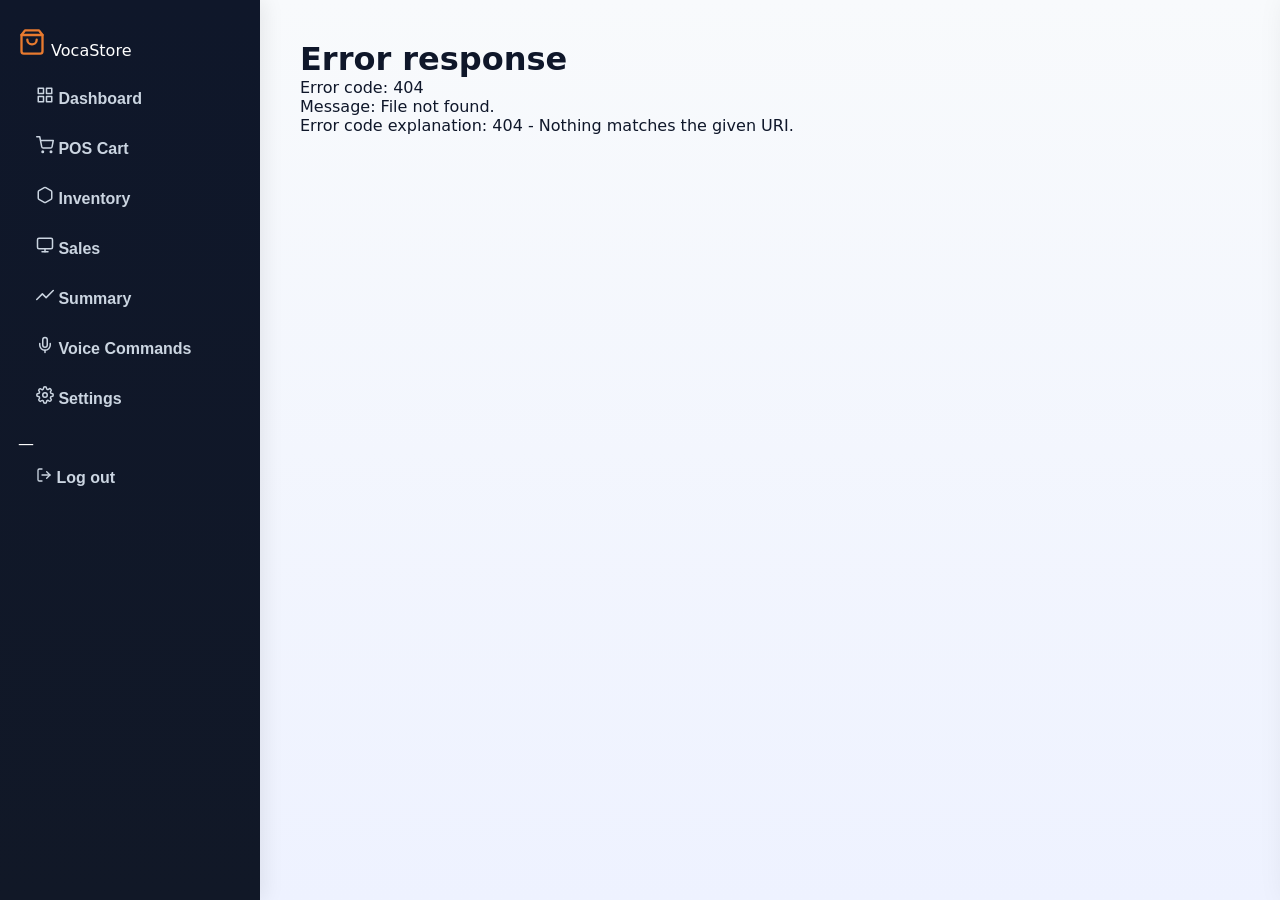
==== templates/index.html @ 7b611ed3 "made existing commands work, enhanced dashboard and inventory UI, new POS cart, and improved file st" ====
<!DOCTYPE html>
<html lang="en">
<head>
    <meta charset="UTF-8">
    <meta name="viewport" content="width=device-width, initial-scale=1.0">
    <title>VocaStore</title>
    <link rel="stylesheet" href="/static/css/style.css">
    <link rel="stylesheet" href="/static/css/dashboard.css">
    <link rel="stylesheet" href="/static/css/inventory.css">
    <link rel="stylesheet" href="/static/css/sales.css">
    <link rel="stylesheet" href="/static/css/summary.css">
</head>
<body>
<div class="layout">

    <!-- SIDEBAR -->
    <div class="sidebar">

        <div class="sidebar-logo">
            <svg xmlns="http://www.w3.org/2000/svg" width="28" height="28" viewBox="0 0 24 24" fill="none" stroke="#e87a2f" stroke-width="2" stroke-linecap="round" stroke-linejoin="round">
                <path d="M6 2 3 6v14a2 2 0 0 0 2 2h14a2 2 0 0 0 2-2V6l-3-4z"/><line x1="3" y1="6" x2="21" y2="6"/><path d="M16 10a4 4 0 0 1-8 0"/>
            </svg>
            <span class="sidebar-logo-text">VocaStore</span>
        </div>

        <div class="sidebar-nav">
            <button onclick="showPage('dashboard')" id="nav-dashboard">
                <svg xmlns="http://www.w3.org/2000/svg" width="18" height="18" viewBox="0 0 24 24" fill="none" stroke="currentColor" stroke-width="2" stroke-linecap="round" stroke-linejoin="round"><rect x="3" y="3" width="7" height="7"/><rect x="14" y="3" width="7" height="7"/><rect x="14" y="14" width="7" height="7"/><rect x="3" y="14" width="7" height="7"/></svg>
                Dashboard
            </button>
            <button onclick="showPage('pos')" id="nav-pos">
                <svg xmlns="http://www.w3.org/2000/svg" width="18" height="18" viewBox="0 0 24 24" fill="none" stroke="currentColor" stroke-width="2" stroke-linecap="round" stroke-linejoin="round"><circle cx="9" cy="21" r="1"/><circle cx="20" cy="21" r="1"/><path d="M1 1h4l2.68 13.39a2 2 0 0 0 2 1.61h9.72a2 2 0 0 0 2-1.61L23 6H6"/></svg>
                POS Cart
            </button>
            <button onclick="showPage('inventory')" id="nav-inventory">
                <svg xmlns="http://www.w3.org/2000/svg" width="18" height="18" viewBox="0 0 24 24" fill="none" stroke="currentColor" stroke-width="2" stroke-linecap="round" stroke-linejoin="round"><path d="M21 16V8a2 2 0 0 0-1-1.73l-7-4a2 2 0 0 0-2 0l-7 4A2 2 0 0 0 3 8v8a2 2 0 0 0 1 1.73l7 4a2 2 0 0 0 2 0l7-4A2 2 0 0 0 21 16z"/></svg>
                Inventory
            </button>
            <button onclick="showPage('sales')" id="nav-sales">
                <svg xmlns="http://www.w3.org/2000/svg" width="18" height="18" viewBox="0 0 24 24" fill="none" stroke="currentColor" stroke-width="2" stroke-linecap="round" stroke-linejoin="round"><rect x="2" y="3" width="20" height="14" rx="2"/><line x1="8" y1="21" x2="16" y2="21"/><line x1="12" y1="17" x2="12" y2="21"/></svg>
                Sales
            </button>
            <button onclick="showPage('summary')" id="nav-summary">
                <svg xmlns="http://www.w3.org/2000/svg" width="18" height="18" viewBox="0 0 24 24" fill="none" stroke="currentColor" stroke-width="2" stroke-linecap="round" stroke-linejoin="round"><polyline points="23 6 13.5 15.5 8.5 10.5 1 18"/></svg>
                Summary
            </button>
            <button onclick="showPage('voice-commands')" id="nav-voice-commands">
                <svg xmlns="http://www.w3.org/2000/svg" width="18" height="18" viewBox="0 0 24 24" fill="none" stroke="currentColor" stroke-width="2" stroke-linecap="round" stroke-linejoin="round"><path d="M12 2a3 3 0 0 0-3 3v7a3 3 0 0 0 6 0V5a3 3 0 0 0-3-3z"/><path d="M19 10v2a7 7 0 0 1-14 0v-2"/><line x1="12" y1="19" x2="12" y2="22"/></svg>
                Voice Commands
            </button>
            <button onclick="showPage('settings')" id="nav-settings">
                <svg xmlns="http://www.w3.org/2000/svg" width="18" height="18" viewBox="0 0 24 24" fill="none" stroke="currentColor" stroke-width="2" stroke-linecap="round" stroke-linejoin="round"><circle cx="12" cy="12" r="3"/><path d="M19.4 15a1.65 1.65 0 0 0 .33 1.82l.06.06a2 2 0 0 1-2.83 2.83l-.06-.06a1.65 1.65 0 0 0-1.82-.33 1.65 1.65 0 0 0-1 1.51V21a2 2 0 0 1-4 0v-.09A1.65 1.65 0 0 0 9 19.4a1.65 1.65 0 0 0-1.82.33l-.06.06a2 2 0 0 1-2.83-2.83l.06-.06A1.65 1.65 0 0 0 4.68 15a1.65 1.65 0 0 0-1.51-1H3a2 2 0 0 1 0-4h.09A1.65 1.65 0 0 0 4.6 9a1.65 1.65 0 0 0-.33-1.82l-.06-.06a2 2 0 0 1 2.83-2.83l.06.06A1.65 1.65 0 0 0 9 4.68a1.65 1.65 0 0 0 1-1.51V3a2 2 0 0 1 4 0v.09a1.65 1.65 0 0 0 1 1.51 1.65 1.65 0 0 0 1.82-.33l.06-.06a2 2 0 0 1 2.83 2.83l-.06.06A1.65 1.65 0 0 0 19.4 9a1.65 1.65 0 0 0 1.51 1H21a2 2 0 0 1 0 4h-.09a1.65 1.65 0 0 0-1.51 1z"/></svg>
                Settings
            </button>
        </div>

        <div class="sidebar-footer">
            <div class="email"><span id="sidebarEmail">—</span></div>
            <button class="sidebar-logout-btn">
                <svg xmlns="http://www.w3.org/2000/svg" width="16" height="16" viewBox="0 0 24 24" fill="none" stroke="currentColor" stroke-width="2" stroke-linecap="round" stroke-linejoin="round"><path d="M9 21H5a2 2 0 0 1-2-2V5a2 2 0 0 1 2-2h4"/><polyline points="16 17 21 12 16 7"/><line x1="21" y1="12" x2="9" y2="12"/></svg>
                Log out
            </button>
        </div>

    </div>

    <!-- MAIN CONTENT -->
    <div class="main">
        <div id="content"></div>
    </div>

</div>

<!-- EDIT PANEL -->
<div id="editPanel" class="edit-panel">
    <input type="hidden" id="editId">
    <input id="editName" placeholder="Name">
    <input id="editPrice" placeholder="Price">
    <input id="editStock" placeholder="Stock">
    <button onclick="saveEdit()">Save</button>
    <button onclick="closeEdit()">Close</button>
</div>

<!-- POPUP -->
<div id="popupOverlay" class="popup-overlay hidden" onclick="closePopup(event)">
    <div id="popup" class="popup">
        <button class="close-btn" onclick="closePopup()">✖</button>
        <div id="popupContent"></div>
    </div>
</div>

<script src="/static/js/app.js"></script>
<script src="/static/js/dashboard.js"></script>
<script src="/static/js/inventory.js"></script>
<script src="/static/js/sales.js"></script>
<script src="/static/js/summary.js"></script>

</body>
</html>
---- static/css/style.css ----
* {
    margin: 0;
    padding: 0;
    box-sizing: border-box;
}

html,
body {
    width: 100%;
    overflow-x: hidden;
    background: #f6f1eb;
}

body {

    overflow-x: hidden;
    font-family:
        Inter,
        system-ui,
        sans-serif;

    background:
        linear-gradient(
            180deg,
            #f8fafc,
            #eef2ff
        );

    color: #0f172a;
}

/* LAYOUT */

.layout {

    display: flex;

    min-height: 100vh;
}

/* SIDEBAR */

.sidebar {

    width: 260px;

    background:
        linear-gradient(
            180deg,
            #0f172a,
            #111827
        );

    color: white;

    padding: 28px 18px;

    display: flex;

    flex-direction: column;

    gap: 12px;

    position: sticky;

    top: 0;

    height: 100vh;

    box-shadow:
        4px 0 20px rgba(0,0,0,0.08);
}

.sidebar h2 {

    font-size: 1.8rem;

    font-weight: 800;

    margin-bottom: 20px;

    letter-spacing: -0.5px;
}

.sidebar button {

    background: transparent;

    border: none;

    color: #cbd5e1;

    padding: 14px 18px;

    border-radius: 14px;

    text-align: left;

    font-size: 1rem;

    font-weight: 600;

    cursor: pointer;

    transition: 0.25s;
}

.sidebar button:hover {

    background:
        rgba(255,255,255,0.08);

    color: white;

    transform: translateX(4px);
}

/* MAIN */

.main {

    flex: 1;

    width: 100%;
    padding: 40px;

    overflow-x: hidden;
    overflow-y: auto;
}

/* HERO */

.hero-card {

    background:
        linear-gradient(
            135deg,
            #2563eb,
            #1d4ed8
        );

    color: white;

    padding: 42px;

    border-radius: 28px;

    box-shadow:
        0 20px 40px rgba(37,99,235,0.25);

    margin-bottom: 28px;

    position: relative;

    overflow: hidden;
}

.hero-card::before {

    content: "";

    position: absolute;

    width: 300px;

    height: 300px;

    background:
        rgba(255,255,255,0.08);

    border-radius: 50%;

    top: -120px;

    right: -100px;
}

.hero-card h1 {

    font-size: 2.8rem;

    font-weight: 800;

    margin-bottom: 10px;

    position: relative;

    z-index: 2;
}

.hero-card p {

    font-size: 1.05rem;

    color: rgba(255,255,255,0.9);

    position: relative;

    z-index: 2;
}

/* COMMAND BOX */

.command-box {

    display: flex;

    gap: 12px;

    margin-top: 24px;

    position: relative;

    z-index: 2;
}

.command-box input {

    flex: 1;

    border: none;

    border-radius: 14px;

    padding: 16px 18px;

    font-size: 1rem;

    outline: none;
}

.command-box button {

    border: none;

    border-radius: 14px;

    padding: 14px 22px;

    font-weight: 700;

    cursor: pointer;

    transition: 0.2s;
}

.command-box button:hover {

    transform: translateY(-2px);
}

/* CARDS */

.card {

    background: white;

    border-radius: 24px;

    padding: 24px;

    box-shadow:
        0 10px 30px rgba(0,0,0,0.06);

    border:
        1px solid rgba(255,255,255,0.7);

    transition: 0.25s;
}

.card:hover {

    transform: translateY(-4px);

    box-shadow:
        0 16px 40px rgba(0,0,0,0.08);
}

.card h2 {

    margin-bottom: 18px;

    font-size: 1.3rem;
}

/* DASHBOARD GRID */

.dashboard-grid {

    display: grid;

    grid-template-columns:
        repeat(auto-fit, minmax(320px, 1fr));

    gap: 24px;
}

/* BUTTONS */

button {

    cursor: pointer;
}

/* TABLE */

table {

    width: 100%;

    border-collapse: collapse;

    background: white;

    border-radius: 24px;

    overflow: hidden;

    box-shadow:
        0 10px 30px rgba(0,0,0,0.05);
}

th {

    background: #f8fafc;

    color: #64748b;

    text-transform: uppercase;

    font-size: 0.8rem;

    letter-spacing: 0.05em;
}

th,
td {

    padding: 18px;

    text-align: left;

    border-bottom:
        1px solid #f1f5f9;
}

tr:hover td {

    background: #f8fafc;
}

/* INPUTS */

input {

    border:
        1px solid #cbd5e1;

    border-radius: 14px;

    padding: 14px 16px;

    font-size: 0.95rem;

    outline: none;

    transition: 0.2s;
}

input:focus {

    border-color: #2563eb;

    box-shadow:
        0 0 0 4px rgba(37,99,235,0.1);
}

/* PAGE HEADER */

.page-header {

    display: flex;

    justify-content: space-between;

    align-items: center;

    margin-bottom: 24px;
}

.page-header h1,
.sales-page h1,
.summary-page h1 {

    font-size: 2rem;

    font-weight: 800;

    letter-spacing: -0.5px;
}

/* SALES CARDS */

#salesList {

    display: flex;

    flex-direction: column;

    gap: 18px;
}

/* POPUP */

.popup-overlay {

    position: fixed;

    inset: 0;

    background:
        rgba(15,23,42,0.55);

    -webkit-backdrop-filter: blur(5px);
    backdrop-filter: blur(5px);

    display: flex;

    justify-content: center;

    align-items: center;

    z-index: 999;

    transition: 0.2s;
}

.popup-overlay.hidden {

    opacity: 0;

    pointer-events: none;
}

.popup {

    background: white;

    width: 420px;

    max-width: 90%;

    border-radius: 28px;

    padding: 28px;

    position: relative;

    box-shadow:
        0 20px 50px rgba(0,0,0,0.2);
}

.close-btn {

    position: absolute;

    top: 16px;

    right: 18px;

    border: none;

    background: transparent;

    font-size: 1.2rem;

    cursor: pointer;
}

/* EDIT PANEL */

.edit-panel {

    position: fixed;

    right: -340px;

    top: 0;

    width: 320px;

    height: 100vh;

    background: white;

    padding: 28px;

    box-shadow:
        -10px 0 30px rgba(0,0,0,0.1);

    transition: 0.3s;

    z-index: 1000;
}

.edit-panel.active {

    right: 0;
}

.edit-panel input {

    width: 100%;

    margin-bottom: 14px;
}

/* RESPONSE */

#response {

    margin-top: 18px;

    font-weight: 600;

    font-size: 1rem;
}

/* MOBILE */

@media (max-width: 900px) {

    .layout {

        flex-direction: column;
    }

    .sidebar {

        width: 100%;

        height: auto;

        position: relative;
    }

    .main {

        padding: 20px;
    }

    .hero-card h1 {

        font-size: 2rem;
    }

    .command-box {

        flex-direction: column;
    }

    .page-header {

        flex-direction: column;

        align-items: flex-start;

        gap: 14px;
    }
}

td button {

    border: none;

    padding: 10px 14px;

    border-radius: 10px;

    margin-right: 8px;

    background: #2563eb;

    color: white;

    font-weight: 600;

    transition: 0.2s;
}

td button:hover {

    background: #1d4ed8;

    transform: translateY(-2px);
}

.cart-item {

    margin-bottom: 16px;
}
---- static/css/dashboard.css ----
/* ── Dashboard layout ── */

.dashboard-page { padding: 0; }

.dash-layout {
    display: grid;
    grid-template-columns: 1fr 340px;
    gap: 24px;
    align-items: start;
}

.dash-left { display: flex; flex-direction: column; gap: 24px; }

/* ── Title ── */

.dash-title { margin-bottom: 4px; }

.dash-title h1 {
    font-size: 2rem;
    font-weight: 800;
    color: #1a1a1a;
    letter-spacing: -0.5px;
}

.dash-title p {
    color: #888;
    font-size: 1rem;
    margin-top: 6px;
}

/* ── Command center card ── */

.command-center-card {
    background: #fff;
    border-radius: 20px;
    padding: 32px 28px 24px;
    box-shadow: 0 4px 24px rgba(0,0,0,0.07);
    display: flex;
    flex-direction: column;
    align-items: center;
    gap: 18px;
}

.response-text {
    color: #aaa;
    font-style: italic;
    font-size: 1rem;
    text-align: center;
    min-height: 24px;
    font-weight: 400 !important;
    margin: 0 !important;
}

.response-text.success {
    color: #e87a2f;
    font-style: normal;
    font-weight: 600 !important;
}

.response-text.error {
    color: #e53e3e;
    font-style: normal;
    font-weight: 600 !important;
}

/* ── Mic button ── */

.mic-wrapper {
    display: flex;
    align-items: center;
    justify-content: center;
}

.mic-btn {
    width: 110px;
    height: 110px;
    border-radius: 50%;
    background: #e87a2f;
    border: none;
    color: white;
    display: flex;
    flex-direction: column;
    align-items: center;
    justify-content: center;
    gap: 6px;
    cursor: pointer;
    box-shadow: 0 8px 24px rgba(232,122,47,0.35);
    transition: transform 0.2s, box-shadow 0.2s;
    font-size: 0.65rem;
    font-weight: 700;
    letter-spacing: 1px;
}

.mic-btn:hover {
    transform: scale(1.05);
    box-shadow: 0 12px 32px rgba(232,122,47,0.45);
}

.mic-btn.listening {
    background: #c0392b;
    animation: pulse-mic 1.2s ease-in-out infinite;
    box-shadow: 0 8px 24px rgba(192,57,43,0.4);
}

@keyframes pulse-mic {
    0%, 100% { transform: scale(1); }
    50% { transform: scale(1.08); }
}

/* ── Text input ── */

.dash-input-row { width: 100%; max-width: 540px; }

.dash-input-wrap {
    position: relative;
    display: flex;
    align-items: center;
}

.dash-search-icon {
    position: absolute;
    left: 16px;
    color: #e87a2f;
    pointer-events: none;
}

.dash-input {
    width: 100%;
    border: 1.5px solid #ece8e3;
    border-radius: 50px !important;
    padding: 14px 52px 14px 44px !important;
    font-size: 0.95rem;
    background: #faf8f5;
    color: #333;
    outline: none;
    transition: border-color 0.2s, box-shadow 0.2s;
}

.dash-input:focus {
    border-color: #e87a2f;
    box-shadow: 0 0 0 3px rgba(232,122,47,0.12);
}

.dash-send-btn {
    position: absolute;
    right: 8px;
    width: 36px;
    height: 36px;
    border-radius: 50%;
    background: #e87a2f;
    border: none;
    color: white;
    display: flex;
    align-items: center;
    justify-content: center;
    cursor: pointer;
    transition: background 0.2s;
}

.dash-send-btn:hover { background: #cf6a22; }

/* ── Hint chips ── */

.hint-chips {
    display: flex;
    flex-wrap: wrap;
    align-items: center;
    gap: 8px;
    justify-content: center;
}

.hint-label { color: #aaa; font-size: 0.85rem; }

.chip {
    background: #f5f0ea;
    color: #555;
    border-radius: 50px;
    padding: 6px 14px;
    font-size: 0.82rem;
    cursor: pointer;
    transition: background 0.2s;
}

.chip:hover { background: #ede5d8; }

.voice-toggle-btn {
    display: flex;
    align-items: center;
    gap: 5px;
    background: #f5f0ea;
    border: none;
    border-radius: 50px;
    padding: 6px 14px;
    font-size: 0.82rem;
    color: #555;
    cursor: pointer;
    transition: background 0.2s;
}

.voice-toggle-btn:hover { background: #ede5d8; }

/* ── Stats row ── */

.dash-stats-row {
    display: grid;
    grid-template-columns: 1fr 1fr;
    gap: 20px;
}

.stat-card {
    background: #fff;
    border-radius: 18px;
    padding: 24px;
    box-shadow: 0 4px 20px rgba(0,0,0,0.06);
}

.stat-card-header {
    display: flex;
    align-items: center;
    gap: 8px;
    font-weight: 700;
    font-size: 0.95rem;
    color: #333;
    margin-bottom: 14px;
}

.stat-card-header svg { color: #e87a2f; }

.stat-amount {
    font-size: 2.2rem;
    font-weight: 800;
    color: #1a1a1a;
    letter-spacing: -1px;
}

.stat-sub { color: #aaa; font-size: 0.85rem; margin-top: 4px; }

/* ── Low stock list ── */

.low-stock-list { display: flex; flex-direction: column; gap: 10px; }

.low-stock-item {
    display: flex;
    align-items: center;
    justify-content: space-between;
    background: #faf8f5;
    border-radius: 12px;
    padding: 12px 16px;
}

.low-stock-item .item-name {
    font-weight: 600;
    color: #333;
    font-size: 0.95rem;
}

.low-stock-badge {
    background: #fff0eb;
    color: #e87a2f;
    font-weight: 700;
    font-size: 0.8rem;
    padding: 4px 10px;
    border-radius: 50px;
}

.no-data {
    color: #bbb;
    font-size: 0.9rem;
    text-align: center;
    padding: 12px 0;
}

/* ── Right: Cart panel ── */

.dash-right { position: sticky; top: 24px; }

.pos-cart-card {
    background: #fff;
    border-radius: 20px;
    padding: 24px;
    box-shadow: 0 4px 24px rgba(0,0,0,0.07);
    display: flex;
    flex-direction: column;
    gap: 0;
}

.pos-cart-header {
    display: flex;
    align-items: center;
    justify-content: space-between;
    margin-bottom: 16px;
}

.pos-cart-title {
    display: flex;
    align-items: center;
    gap: 8px;
    font-size: 1.1rem;
    font-weight: 700;
    color: #1a1a1a;
}

.cart-count-badge {
    background: #e87a2f;
    color: white;
    font-size: 0.75rem;
    font-weight: 700;
    padding: 2px 8px;
    border-radius: 50px;
    min-width: 22px;
    text-align: center;
}

.pos-clear-btn {
    background: none;
    border: none;
    color: #e87a2f;
    font-size: 0.85rem;
    font-weight: 600;
    cursor: pointer;
    padding: 4px 8px;
    border-radius: 8px;
    transition: background 0.2s;
}

.pos-clear-btn:hover { background: #fff0eb; }

.pos-cart-items {
    display: flex;
    flex-direction: column;
    gap: 10px;
    min-height: 80px;
    margin-bottom: 16px;
}

.pos-empty {
    color: #bbb;
    font-size: 0.9rem;
    text-align: center;
    padding: 24px 0;
}

.pos-cart-item {
    background: #faf8f5;
    border-radius: 14px;
    padding: 14px;
    display: flex;
    flex-direction: column;
    gap: 10px;
}

.pos-item-info { display: flex; flex-direction: column; gap: 2px; }

.pos-item-name { font-weight: 700; color: #1a1a1a; font-size: 0.95rem; }

.pos-item-price-each { color: #999; font-size: 0.82rem; }

.pos-item-right {
    display: flex;
    align-items: center;
    justify-content: space-between;
}

.pos-qty-controls {
    display: flex;
    align-items: center;
    gap: 10px;
}

.pos-qty-btn {
    width: 30px;
    height: 30px;
    border-radius: 50%;
    background: #fff;
    border: 1.5px solid #e0dbd4;
    font-size: 1.1rem;
    color: #555;
    cursor: pointer;
    display: flex;
    align-items: center;
    justify-content: center;
    transition: border-color 0.2s;
    line-height: 1;
}

.pos-qty-btn:hover { border-color: #e87a2f; color: #e87a2f; }

.pos-qty-num { font-weight: 700; font-size: 1rem; color: #1a1a1a; min-width: 16px; text-align: center; }

.pos-item-subtotal { font-weight: 700; color: #e87a2f; font-size: 1rem; }

.pos-delete-btn {
    background: none;
    border: none;
    color: #ccc;
    cursor: pointer;
    padding: 4px;
    border-radius: 6px;
    display: flex;
    align-items: center;
    transition: color 0.2s;
}

.pos-delete-btn:hover { color: #e53e3e; }

.pos-divider { border: none; border-top: 1px solid #f0ebe4; margin: 4px 0 16px; }

.pos-subtotal-row {
    display: flex;
    align-items: center;
    justify-content: space-between;
    margin-bottom: 16px;
}

.pos-subtotal-label { font-weight: 700; font-size: 1rem; color: #1a1a1a; }

.pos-subtotal-amount { font-weight: 800; font-size: 1.3rem; color: #e87a2f; }

.pos-checkout-btn {
    width: 100%;
    background: #e87a2f;
    color: white;
    border: none;
    border-radius: 50px;
    padding: 16px;
    font-size: 1rem;
    font-weight: 700;
    cursor: pointer;
    display: flex;
    align-items: center;
    justify-content: center;
    gap: 8px;
    transition: background 0.2s, transform 0.1s;
    margin-bottom: 10px;
}

.pos-checkout-btn:hover { background: #cf6a22; transform: translateY(-1px); }

.pos-update-note {
    text-align: center;
    color: #bbb;
    font-size: 0.78rem;
    margin: 0;
}

/* ── Responsive ── */

@media (max-width: 1024px) {
    .dash-layout { grid-template-columns: 1fr; }
    .dash-right { position: static; }
}

@media (max-width: 700px) {
    .dash-stats-row { grid-template-columns: 1fr; }
    .dash-title h1 { font-size: 1.6rem; }
    .mic-btn { width: 90px; height: 90px; }
    .command-center-card { padding: 24px 16px 20px; }
}
---- static/css/inventory.css ----
.inventory-page {
    padding: 40px;
    background: #f6f1eb;
    min-height: 100vh;
}

.inventory-header {
    display: flex;
    justify-content: space-between;
    align-items: flex-start;
    gap: 20px;
    margin-bottom: 30px;
}

.inventory-header h1 {
    font-size: 56px;
    font-weight: 800;
    color: #1e0d05;
    margin-bottom: 8px;
}

.inventory-header p {
    font-size: 24px;
    color: #7a5c4d;
}

.inventory-actions {
    display: flex;
    align-items: center;
    gap: 16px;
}

.inventory-search input {
    width: 320px;
    padding: 16px 22px;
    border-radius: 18px;
    border: 2px solid #eadfd3;
    background: #fff;
    font-size: 18px;
    outline: none;
}

.add-product-btn {
    border: none;
    background: #ff7a21;
    color: white;
    padding: 16px 24px;
    border-radius: 18px;
    font-size: 18px;
    font-weight: 700;
    cursor: pointer;
}

.product-form-container {

    position: fixed;

    inset: 0;

    background: rgba(0,0,0,0.4);

    display: flex;

    align-items: center;

    justify-content: center;

    z-index: 999;
}

.product-form-container.hidden {

    display: none;
}

.product-form-card {

    width: 90%;
    max-width: 700px;

    background: white;

    border-radius: 28px;

    padding: 30px;
}

.product-form-card {
    background: white;
    border-radius: 24px;
    padding: 24px;
    box-shadow: 0 4px 12px rgba(0, 0, 0, 0.05);
}

.form-top {
    display: flex;
    justify-content: space-between;
    align-items: center;
    margin-bottom: 20px;
}

.form-top h2 {
    font-size: 32px;
    color: #1e0d05;
}

.close-btn {
    background: transparent;
    border: none;
    font-size: 28px;
    cursor: pointer;
}

.product-form-grid {
    display: grid;
    grid-template-columns: repeat(auto-fit, minmax(220px, 1fr));
    gap: 16px;
    margin-bottom: 20px;
}

.product-form-grid input {
    padding: 16px;
    border-radius: 16px;
    border: 2px solid #eadfd3;
    font-size: 16px;
    outline: none;
}

.save-btn {
    background: #ff7a21;
    color: white;
    border: none;
    padding: 14px 20px;
    border-radius: 14px;
    font-size: 16px;
    font-weight: 700;
    cursor: pointer;
}

.product-grid {
    display: grid;
    grid-template-columns: repeat(auto-fill, minmax(320px, 1fr));
    gap: 24px;
}

.product-card {
    background: white;
    border-radius: 28px;
    padding: 22px;
    border: 2px solid #efe3d7;
}

.product-image {
    width: 100%;
    height: 180px;
    object-fit: cover;
    border-radius: 18px;
    margin-bottom: 16px;
}

.product-top {
    display: flex;
    justify-content: space-between;
    gap: 10px;
    margin-bottom: 14px;
}

.product-name {
    font-size: 32px;
    font-weight: 800;
    color: #1e0d05;
}

.product-price {
    color: #ff7a21;
    font-size: 26px;
    font-weight: 700;
    margin-top: 6px;
}

.stock-box {
    min-width: 90px;
    background: #f5eadf;
    border-radius: 20px;
    padding: 12px;
    text-align: center;
}

.stock-number {
    font-size: 38px;
    font-weight: 800;
    color: #1e0d05;
}

.stock-label {
    color: #7a5c4d;
    font-size: 14px;
    letter-spacing: 2px;
}

.stock-status {
    margin-bottom: 20px;
    color: #6e5a4d;
    font-size: 20px;
}

.product-buttons {
    display: flex;
    gap: 10px;
}

.product-buttons button {
    border: none;
    cursor: pointer;
    border-radius: 16px;
    padding: 12px 16px;
    font-size: 16px;
    font-weight: 700;
}

.minus-btn,
.edit-btn,
.delete-btn {
    background: #f5eadf;
}

.add-btn {
    flex: 1;
    background: #f7e1cc;
}

.hidden {
    display: none;
}
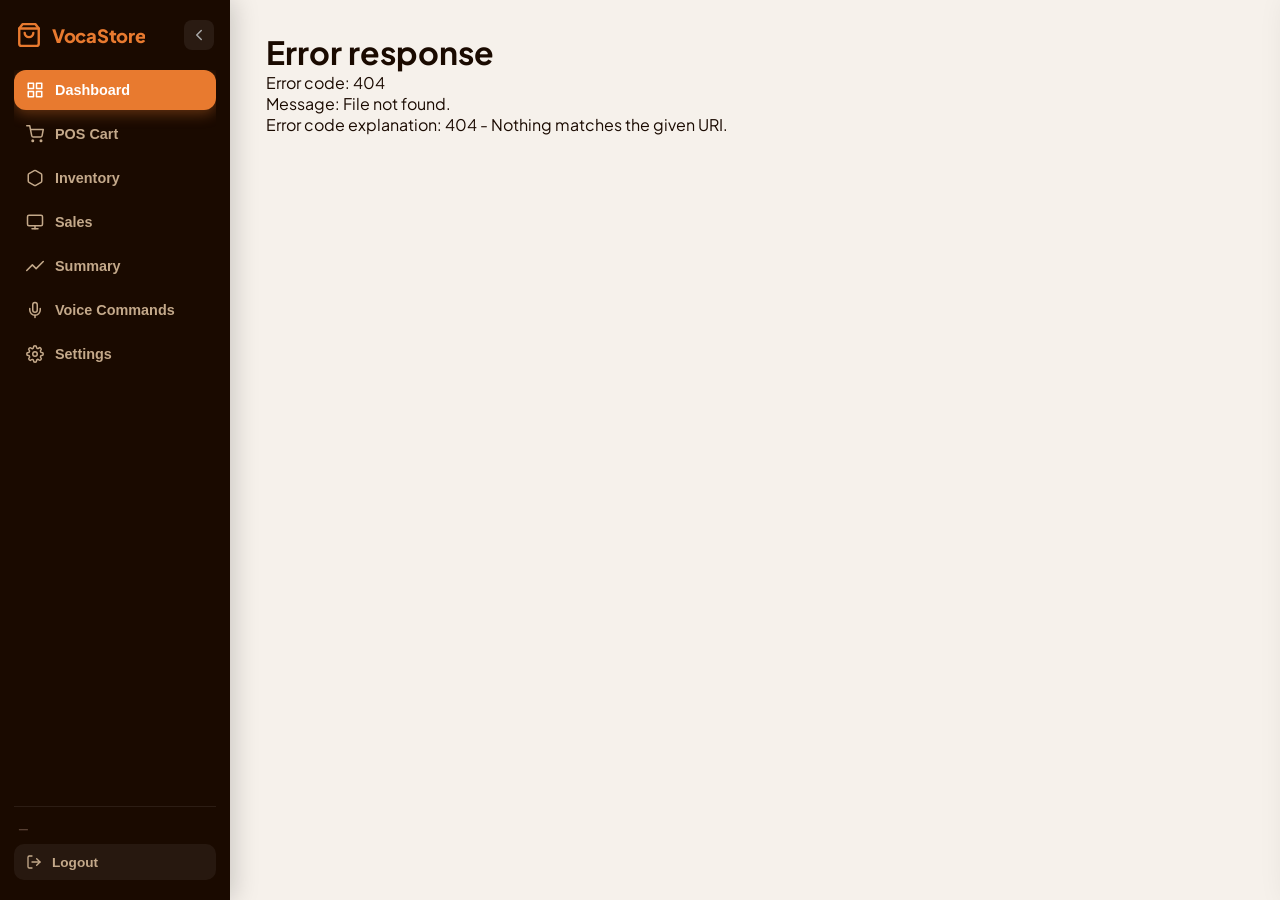
==== commit 3e7d3fde: "Fix voice command NLP parsing bugs and enhance Sales/Summary UI theme" ====
--- a/templates/index.html
+++ b/templates/index.html
@@ -4,6 +4,9 @@
     <meta charset="UTF-8">
     <meta name="viewport" content="width=device-width, initial-scale=1.0">
     <title>VocaStore</title>
+    <link rel="preconnect" href="https://fonts.googleapis.com">
+    <link rel="preconnect" href="https://fonts.gstatic.com" crossorigin>
+    <link href="https://fonts.googleapis.com/css2?family=Plus+Jakarta+Sans:wght@400;500;600;700;800&display=swap" rel="stylesheet">
     <link rel="stylesheet" href="/static/css/style.css">
     <link rel="stylesheet" href="/static/css/dashboard.css">
     <link rel="stylesheet" href="/static/css/inventory.css">
@@ -14,54 +17,57 @@
 <div class="layout">
 
     <!-- SIDEBAR -->
-    <div class="sidebar">
-
-        <div class="sidebar-logo">
-            <svg xmlns="http://www.w3.org/2000/svg" width="28" height="28" viewBox="0 0 24 24" fill="none" stroke="#e87a2f" stroke-width="2" stroke-linecap="round" stroke-linejoin="round">
-                <path d="M6 2 3 6v14a2 2 0 0 0 2 2h14a2 2 0 0 0 2-2V6l-3-4z"/><line x1="3" y1="6" x2="21" y2="6"/><path d="M16 10a4 4 0 0 1-8 0"/>
-            </svg>
-            <span class="sidebar-logo-text">VocaStore</span>
+    <div class="sidebar" id="sidebar">
+        <div class="sidebar-top">
+            <div class="sidebar-logo">
+                <svg xmlns="http://www.w3.org/2000/svg" width="26" height="26" viewBox="0 0 24 24" fill="none" stroke="#e87a2f" stroke-width="2.2" stroke-linecap="round" stroke-linejoin="round">
+                    <path d="M6 2 3 6v14a2 2 0 0 0 2 2h14a2 2 0 0 0 2-2V6l-3-4z"/><line x1="3" y1="6" x2="21" y2="6"/><path d="M16 10a4 4 0 0 1-8 0"/>
+                </svg>
+                <span class="sidebar-logo-text">VocaStore</span>
+            </div>
+            <button class="sidebar-toggle-btn" id="sidebarToggle" onclick="toggleSidebar()" title="Collapse sidebar">
+                <svg xmlns="http://www.w3.org/2000/svg" width="18" height="18" viewBox="0 0 24 24" fill="none" stroke="currentColor" stroke-width="2" stroke-linecap="round" stroke-linejoin="round"><polyline points="15 18 9 12 15 6"/></svg>
+            </button>
         </div>
 
         <div class="sidebar-nav">
             <button onclick="showPage('dashboard')" id="nav-dashboard">
                 <svg xmlns="http://www.w3.org/2000/svg" width="18" height="18" viewBox="0 0 24 24" fill="none" stroke="currentColor" stroke-width="2" stroke-linecap="round" stroke-linejoin="round"><rect x="3" y="3" width="7" height="7"/><rect x="14" y="3" width="7" height="7"/><rect x="14" y="14" width="7" height="7"/><rect x="3" y="14" width="7" height="7"/></svg>
-                Dashboard
+                <span class="nav-label">Dashboard</span>
             </button>
             <button onclick="showPage('pos')" id="nav-pos">
                 <svg xmlns="http://www.w3.org/2000/svg" width="18" height="18" viewBox="0 0 24 24" fill="none" stroke="currentColor" stroke-width="2" stroke-linecap="round" stroke-linejoin="round"><circle cx="9" cy="21" r="1"/><circle cx="20" cy="21" r="1"/><path d="M1 1h4l2.68 13.39a2 2 0 0 0 2 1.61h9.72a2 2 0 0 0 2-1.61L23 6H6"/></svg>
-                POS Cart
+                <span class="nav-label">POS Cart</span>
             </button>
             <button onclick="showPage('inventory')" id="nav-inventory">
                 <svg xmlns="http://www.w3.org/2000/svg" width="18" height="18" viewBox="0 0 24 24" fill="none" stroke="currentColor" stroke-width="2" stroke-linecap="round" stroke-linejoin="round"><path d="M21 16V8a2 2 0 0 0-1-1.73l-7-4a2 2 0 0 0-2 0l-7 4A2 2 0 0 0 3 8v8a2 2 0 0 0 1 1.73l7 4a2 2 0 0 0 2 0l7-4A2 2 0 0 0 21 16z"/></svg>
-                Inventory
+                <span class="nav-label">Inventory</span>
             </button>
             <button onclick="showPage('sales')" id="nav-sales">
                 <svg xmlns="http://www.w3.org/2000/svg" width="18" height="18" viewBox="0 0 24 24" fill="none" stroke="currentColor" stroke-width="2" stroke-linecap="round" stroke-linejoin="round"><rect x="2" y="3" width="20" height="14" rx="2"/><line x1="8" y1="21" x2="16" y2="21"/><line x1="12" y1="17" x2="12" y2="21"/></svg>
-                Sales
+                <span class="nav-label">Sales</span>
             </button>
             <button onclick="showPage('summary')" id="nav-summary">
                 <svg xmlns="http://www.w3.org/2000/svg" width="18" height="18" viewBox="0 0 24 24" fill="none" stroke="currentColor" stroke-width="2" stroke-linecap="round" stroke-linejoin="round"><polyline points="23 6 13.5 15.5 8.5 10.5 1 18"/></svg>
-                Summary
+                <span class="nav-label">Summary</span>
             </button>
             <button onclick="showPage('voice-commands')" id="nav-voice-commands">
                 <svg xmlns="http://www.w3.org/2000/svg" width="18" height="18" viewBox="0 0 24 24" fill="none" stroke="currentColor" stroke-width="2" stroke-linecap="round" stroke-linejoin="round"><path d="M12 2a3 3 0 0 0-3 3v7a3 3 0 0 0 6 0V5a3 3 0 0 0-3-3z"/><path d="M19 10v2a7 7 0 0 1-14 0v-2"/><line x1="12" y1="19" x2="12" y2="22"/></svg>
-                Voice Commands
+                <span class="nav-label">Voice Commands</span>
             </button>
             <button onclick="showPage('settings')" id="nav-settings">
                 <svg xmlns="http://www.w3.org/2000/svg" width="18" height="18" viewBox="0 0 24 24" fill="none" stroke="currentColor" stroke-width="2" stroke-linecap="round" stroke-linejoin="round"><circle cx="12" cy="12" r="3"/><path d="M19.4 15a1.65 1.65 0 0 0 .33 1.82l.06.06a2 2 0 0 1-2.83 2.83l-.06-.06a1.65 1.65 0 0 0-1.82-.33 1.65 1.65 0 0 0-1 1.51V21a2 2 0 0 1-4 0v-.09A1.65 1.65 0 0 0 9 19.4a1.65 1.65 0 0 0-1.82.33l-.06.06a2 2 0 0 1-2.83-2.83l.06-.06A1.65 1.65 0 0 0 4.68 15a1.65 1.65 0 0 0-1.51-1H3a2 2 0 0 1 0-4h.09A1.65 1.65 0 0 0 4.6 9a1.65 1.65 0 0 0-.33-1.82l-.06-.06a2 2 0 0 1 2.83-2.83l.06.06A1.65 1.65 0 0 0 9 4.68a1.65 1.65 0 0 0 1-1.51V3a2 2 0 0 1 4 0v.09a1.65 1.65 0 0 0 1 1.51 1.65 1.65 0 0 0 1.82-.33l.06-.06a2 2 0 0 1 2.83 2.83l-.06.06A1.65 1.65 0 0 0 19.4 9a1.65 1.65 0 0 0 1.51 1H21a2 2 0 0 1 0 4h-.09a1.65 1.65 0 0 0-1.51 1z"/></svg>
-                Settings
+                <span class="nav-label">Settings</span>
             </button>
         </div>
 
         <div class="sidebar-footer">
             <div class="email"><span id="sidebarEmail">—</span></div>
-            <button class="sidebar-logout-btn">
+            <button class="sidebar-logout-btn" onclick="window.location.href='/logout'">
                 <svg xmlns="http://www.w3.org/2000/svg" width="16" height="16" viewBox="0 0 24 24" fill="none" stroke="currentColor" stroke-width="2" stroke-linecap="round" stroke-linejoin="round"><path d="M9 21H5a2 2 0 0 1-2-2V5a2 2 0 0 1 2-2h4"/><polyline points="16 17 21 12 16 7"/><line x1="21" y1="12" x2="9" y2="12"/></svg>
-                Log out
+                <span class="nav-label">Logout</span>
             </button>
         </div>
-
     </div>
 
     <!-- MAIN CONTENT -->
@@ -84,8 +90,11 @@
 <!-- POPUP -->
 <div id="popupOverlay" class="popup-overlay hidden" onclick="closePopup(event)">
     <div id="popup" class="popup">
-        <button class="close-btn" onclick="closePopup()">✖</button>
-        <div id="popupContent"></div>
+        <div class="popup-header">
+            <h2 id="popupTitle"></h2>
+            <button class="close-btn" onclick="closePopup()">✕</button>
+        </div>
+        <div class="popup-body" id="popupContent"></div>
     </div>
 </div>
 
--- a/static/css/style.css
+++ b/static/css/style.css
@@ -1,601 +1,533 @@
 * {
-    margin: 0;
-    padding: 0;
-    box-sizing: border-box;
-}
-
-html,
-body {
+    margin: 0; padding: 0; box-sizing: border-box; 
+}
+
+html, body {
     width: 100%;
     overflow-x: hidden;
+    font-family: 'Plus Jakarta Sans', system-ui, sans-serif;
     background: #f6f1eb;
-}
-
-body {
-
-    overflow-x: hidden;
-    font-family:
-        Inter,
-        system-ui,
-        sans-serif;
-
-    background:
-        linear-gradient(
-            180deg,
-            #f8fafc,
-            #eef2ff
-        );
-
-    color: #0f172a;
-}
-
-/* LAYOUT */
-
-.layout {
-
-    display: flex;
-
-    min-height: 100vh;
-}
-
-/* SIDEBAR */
-
+    color: #1a0a00;
+}
+
+/* ─── LAYOUT ──────────────────────────────────────────────── */
+.layout { display: flex; min-height: 100vh; }
+
+/* ─── SIDEBAR ─────────────────────────────────────────────── */
 .sidebar {
-
-    width: 260px;
-
-    background:
-        linear-gradient(
-            180deg,
-            #0f172a,
-            #111827
-        );
-
+    width: 230px;
+    min-width: 230px;
+    background: #1a0a00;
     color: white;
-
-    padding: 28px 18px;
-
-    display: flex;
-
+    padding: 20px 14px;
+    display: flex;
     flex-direction: column;
-
-    gap: 12px;
-
+    gap: 10px;
     position: sticky;
-
     top: 0;
-
     height: 100vh;
-
-    box-shadow:
-        4px 0 20px rgba(0,0,0,0.08);
-}
-
-.sidebar h2 {
-
-    font-size: 1.8rem;
-
+    overflow: hidden;
+    box-shadow: 4px 0 24px rgba(0,0,0,0.18);
+    transition: width 0.28s cubic-bezier(.4,0,.2,1), min-width 0.28s cubic-bezier(.4,0,.2,1);
+    z-index: 100;
+}
+
+.sidebar.sidebar-collapsed {
+    width: 62px;
+    min-width: 62px;
+}
+
+.sidebar-collapsed .nav-label,
+.sidebar-collapsed .sidebar-logo-text,
+.sidebar-collapsed .email { display: none; }
+
+.sidebar-top {
+    display: flex;
+    align-items: center;
+    justify-content: space-between;
+    margin-bottom: 10px;
+    padding: 0 2px;
+}
+
+.sidebar-logo {
+    display: flex;
+    align-items: center;
+    gap: 10px;
+    overflow: hidden;
+}
+
+.sidebar-logo-text {
+    font-size: 1.15rem;
     font-weight: 800;
-
-    margin-bottom: 20px;
-
-    letter-spacing: -0.5px;
-}
-
-.sidebar button {
-
+    color: #e87a2f;
+    white-space: nowrap;
+    letter-spacing: -0.3px;
+}
+
+.sidebar-toggle-btn {
+    background: rgba(255,255,255,0.07);
+    border: none;
+    color: #aaa;
+    width: 30px;
+    height: 30px;
+    border-radius: 8px;
+    cursor: pointer;
+    display: flex;
+    align-items: center;
+    justify-content: center;
+    flex-shrink: 0;
+    transition: background 0.2s, color 0.2s;
+}
+.sidebar-toggle-btn:hover {
+    background: rgba(232,122,47,0.2); color: #e87a2f; 
+}
+
+.sidebar-nav {
+    display: flex;
+    flex-direction: column;
+    gap: 4px;
+    flex: 1;
+    overflow: hidden;
+}
+
+.sidebar-nav button {
     background: transparent;
-
     border: none;
-
-    color: #cbd5e1;
-
-    padding: 14px 18px;
-
-    border-radius: 14px;
-
+    color: #c4a98a;
+    padding: 11px 12px;
+    border-radius: 12px;
     text-align: left;
-
-    font-size: 1rem;
-
+    font-size: 0.9rem;
     font-weight: 600;
-
     cursor: pointer;
-
-    transition: 0.25s;
-}
-
-.sidebar button:hover {
-
-    background:
-        rgba(255,255,255,0.08);
-
+    transition: 0.2s;
+    display: flex;
+    align-items: center;
+    gap: 11px;
+    white-space: nowrap;
+    overflow: hidden;
+}
+
+.sidebar-nav button:hover {
+    background: rgba(232,122,47,0.13);
+    color: #e87a2f;
+}
+
+.sidebar-nav button.active {
+    background: #e87a2f;
     color: white;
-
-    transform: translateX(4px);
-}
-
-/* MAIN */
-
+    box-shadow: 0 4px 14px rgba(232,122,47,0.35);
+}
+
+.sidebar-nav button svg { flex-shrink: 0; }
+
+.sidebar-footer {
+    display: flex;
+    flex-direction: column;
+    gap: 8px;
+    border-top: 1px solid rgba(255,255,255,0.08);
+    padding-top: 14px;
+    overflow: hidden;
+}
+
+.sidebar-footer .email {
+    font-size: 0.75rem;
+    color: #7a6050;
+    padding: 0 4px;
+    white-space: nowrap;
+    overflow: hidden;
+    text-overflow: ellipsis;
+}
+
+.sidebar-logout-btn {
+    background: rgba(255,255,255,0.06);
+    border: none;
+    color: #c4a98a;
+    padding: 10px 12px;
+    border-radius: 10px;
+    font-size: 0.85rem;
+    font-weight: 600;
+    cursor: pointer;
+    transition: 0.2s;
+    display: flex;
+    align-items: center;
+    gap: 10px;
+    white-space: nowrap;
+}
+.sidebar-logout-btn:hover { 
+    background: rgba(220,60,60,0.15); color: #ff6b6b; 
+}
+
+/* ─── MAIN ────────────────────────────────────────────────── */
 .main {
-
     flex: 1;
-
-    width: 100%;
-    padding: 40px;
-
+    width: 0; /* prevents overflow */
+    padding: 32px 36px;
     overflow-x: hidden;
     overflow-y: auto;
-}
-
-/* HERO */
-
+    background: #f6f1eb;
+}
+
+/* ─── HERO ────────────────────────────────────────────────── */
 .hero-card {
-
-    background:
-        linear-gradient(
-            135deg,
-            #2563eb,
-            #1d4ed8
-        );
-
+    background: linear-gradient(135deg, #e87a2f, #c95d15);
     color: white;
-
-    padding: 42px;
-
-    border-radius: 28px;
-
-    box-shadow:
-        0 20px 40px rgba(37,99,235,0.25);
-
-    margin-bottom: 28px;
-
+    padding: 36px;
+    border-radius: 24px;
+    box-shadow: 0 16px 40px rgba(232,122,47,0.3);
+    margin-bottom: 24px;
     position: relative;
-
-    overflow: hidden;
-}
-
+    overflow: hidden;
+}
 .hero-card::before {
-
     content: "";
-
     position: absolute;
-
-    width: 300px;
-
-    height: 300px;
-
-    background:
-        rgba(255,255,255,0.08);
-
+    width: 260px; height: 260px;
+    background: rgba(255,255,255,0.07);
     border-radius: 50%;
-
-    top: -120px;
-
-    right: -100px;
-}
-
-.hero-card h1 {
-
-    font-size: 2.8rem;
-
-    font-weight: 800;
-
-    margin-bottom: 10px;
-
+    top: -110px; right: -90px;
+}
+.hero-card h1 { 
+    font-size: 2.2rem; font-weight: 800; margin-bottom: 8px; position: relative; z-index: 2; 
+}
+.hero-card p  { 
+    font-size: 0.98rem; color: rgba(255,255,255,0.88); position: relative; z-index: 2; 
+}
+
+/* ─── COMMAND BOX ─────────────────────────────────────────── */
+.command-box {
+    display: flex;
+    gap: 10px;
+    margin-top: 20px;
     position: relative;
-
     z-index: 2;
 }
-
-.hero-card p {
-
-    font-size: 1.05rem;
-
-    color: rgba(255,255,255,0.9);
-
+.command-box input {
+    flex: 1;
+    border: none;
+    border-radius: 12px;
+    padding: 14px 16px;
+    font-size: 0.95rem;
+    outline: none;
+    font-family: inherit;
+}
+.command-box button {
+    border: none;
+    border-radius: 12px;
+    padding: 12px 18px;
+    font-weight: 700;
+    cursor: pointer;
+    transition: 0.2s;
+    font-family: inherit;
+    font-size: 0.9rem;
+}
+.command-box button:hover { transform: translateY(-2px); }
+
+/* ─── CARDS ───────────────────────────────────────────────── */
+.card {
+    background: white;
+    border-radius: 18px;
+    padding: 20px;
+    box-shadow: 0 6px 24px rgba(0,0,0,0.06);
+    border: 1px solid rgba(232,122,47,0.08);
+    transition: 0.22s;
+}
+.card:hover { 
+    transform: translateY(-3px); box-shadow: 0 12px 32px rgba(0,0,0,0.09); 
+}
+.card h2 { 
+    margin-bottom: 14px; font-size: 1.15rem; 
+}
+
+/* ─── DASHBOARD GRID ─────────────────────────────────────── */
+.dashboard-grid { 
+    display: grid; grid-template-columns: repeat(auto-fit, minmax(300px, 1fr)); gap: 20px; 
+}
+
+/* ─── TABLE ───────────────────────────────────────────────── */
+table { 
+    width: 100%; border-collapse: collapse; background: white; border-radius: 18px; overflow: hidden; box-shadow: 0 6px 24px rgba(0,0,0,0.05); 
+}
+th { 
+    background: #fff5ef; color: #a05020; text-transform: uppercase; font-size: 0.75rem; letter-spacing: 0.06em; 
+}
+th, td { 
+    padding: 14px 16px; text-align: left; border-bottom: 1px solid #f5ede4; 
+}
+tr:hover td { background: #fdf8f4; }
+
+/* ─── INPUTS ──────────────────────────────────────────────── */
+input {
+    border: 1.5px solid #e2d0be;
+    border-radius: 12px;
+    padding: 12px 14px;
+    font-size: 0.92rem;
+    outline: none;
+    transition: 0.2s;
+    font-family: inherit;
+}
+input:focus { 
+    border-color: #e87a2f; box-shadow: 0 0 0 3px rgba(232,122,47,0.12); 
+}
+
+/* ─── PAGE HEADER ─────────────────────────────────────────── */
+.page-header { 
+    display: flex; justify-content: space-between; align-items: center; margin-bottom: 20px; 
+}
+.page-header h1, .sales-page h1, .summary-page h1 { 
+    font-size: 1.7rem; font-weight: 800; letter-spacing: -0.4px; 
+}
+
+/* ─── SALES CARDS ─────────────────────────────────────────── */
+#salesList { display: flex; flex-direction: column; gap: 14px; }
+
+/* ─── POPUP ───────────────────────────────────────────────── */
+.popup-overlay {
+    position: fixed; inset: 0;
+    background: rgba(26,10,0,0.55);
+    backdrop-filter: blur(5px);
+    -webkit-backdrop-filter: blur(5px);
+    display: flex; justify-content: center; align-items: flex-start;
+    padding: 48px 16px; z-index: 999;
+    transition: opacity 0.2s;
+}
+.popup-overlay.hidden { opacity: 0; pointer-events: none; }
+
+.popup {
+    background: #fff;
+    width: 480px; max-width: 96%;
+    border-radius: 20px;
+    overflow: hidden;
     position: relative;
-
-    z-index: 2;
-}
-
-/* COMMAND BOX */
-
-.command-box {
-
-    display: flex;
-
-    gap: 12px;
-
+    box-shadow: 0 24px 64px rgba(0,0,0,0.22);
+    margin: auto;
+    animation: popupIn 0.22s cubic-bezier(.34,1.56,.64,1);
+}
+
+@keyframes popupIn {
+    from { opacity: 0; transform: scale(0.93) translateY(-12px); }
+    to   { opacity: 1; transform: scale(1) translateY(0); }
+}
+
+.popup-header {
+    background: linear-gradient(135deg, #e87a2f, #c95d15);
+    padding: 18px 22px;
+    display: flex; align-items: center; justify-content: space-between;
+}
+.popup-header h2 { 
+    color: #fff; font-size: 1.05rem; font-weight: 700; margin: 0; 
+}
+
+.popup-body {
+    padding: 18px 20px;
+    max-height: 62vh;
+    overflow-y: auto;
+    display: flex; flex-direction: column; gap: 10px;
+    scrollbar-width: thin;
+    scrollbar-color: #e87a2f #f5ede4;
+}
+.popup-body::-webkit-scrollbar { width: 6px; }
+.popup-body::-webkit-scrollbar-track { background: #f5ede4; border-radius: 99px; }
+.popup-body::-webkit-scrollbar-thumb { background: #e87a2f; border-radius: 99px; }
+
+.popup-body .card {
+    background: #fdf8f4;
+    border: 1px solid #ede0cf;
+    border-radius: 12px;
+    padding: 12px 14px;
+    font-size: 0.9rem;
+    line-height: 1.6;
+}
+.popup-body .card b { color: #e87a2f; }
+.popup-empty { 
+    text-align: center; color: #a07050; padding: 16px 0; font-size: 0.9rem; 
+}
+
+.close-btn {
+    background: rgba(255,255,255,0.2);
+    border: none; color: white;
+    width: 28px; height: 28px;
+    border-radius: 50%; font-size: 0.95rem;
+    cursor: pointer; display: flex;
+    align-items: center; justify-content: center;
+    transition: background 0.2s; flex-shrink: 0;
+}
+.close-btn:hover { background: rgba(255,255,255,0.35); }
+
+/* ─── EDIT PANEL ─────────────────────────────────────────── */
+.edit-panel {
+    position: fixed; right: -340px; top: 0;
+    width: 320px; height: 100vh;
+    background: white; padding: 28px;
+    box-shadow: -10px 0 30px rgba(0,0,0,0.1);
+    transition: 0.3s; z-index: 1000;
+}
+.edit-panel.active { right: 0; }
+.edit-panel input { width: 100%; margin-bottom: 12px; }
+
+/* ─── RESPONSE ────────────────────────────────────────────── */
+#response { 
+    margin-top: 14px; font-weight: 600; font-size: 0.95rem; color: #3d1a00; 
+}
+
+/* ─── TABLE BUTTONS ──────────────────────────────────────── */
+td button {
+    border: none; padding: 8px 12px; border-radius: 9px;
+    margin-right: 6px; background: #e87a2f; color: white;
+    font-weight: 600; transition: 0.2s; font-family: inherit; font-size: 0.82rem;
+}
+td button:hover { 
+    background: #c95d15; transform: translateY(-1px); 
+}
+
+/* ─── VOICE GUIDE PAGE ──────────────────────────────────── */
+.voice-guide-page { padding: 4px 0; }
+
+.voice-guide-header {
+    display: flex; align-items: center; gap: 18px;
+    margin-bottom: 24px;
+}
+.vg-icon { font-size: 2.4rem; }
+.voice-guide-header h1 { 
+    font-size: 2rem; font-weight: 800; color: #1a0a00; 
+}
+.voice-guide-header p  { 
+    color: #7a5030; font-size: 0.92rem; margin-top: 3px; 
+}
+
+.vg-search-wrap { margin-bottom: 24px; }
+.vg-search {
+    width: 100%; max-width: 440px;
+    padding: 13px 18px;
+    border: 1.5px solid #e2d0be;
+    border-radius: 14px;
+    font-size: 0.93rem;
+    background: white;
+    font-family: inherit;
+}
+.vg-search:focus { 
+    border-color: #e87a2f; box-shadow: 0 0 0 3px rgba(232,122,47,0.12); outline: none; 
+}
+
+.vg-section-label {
+    font-size: 0.72rem;
+    font-weight: 700;
+    letter-spacing: 0.1em;
+    color: #a07050;
+    margin: 20px 0 10px;
+    text-transform: uppercase;
+}
+
+.vg-grid {
+    display: grid;
+    grid-template-columns: repeat(auto-fill, minmax(260px, 1fr));
+    gap: 16px;
+    margin-bottom: 8px;
+}
+
+.vg-card {
+    background: white;
+    border: 1.5px solid #ede0cf;
+    border-radius: 18px;
+    padding: 18px;
+    transition: 0.2s;
+}
+.vg-card:hover { 
+    border-color: #e87a2f; box-shadow: 0 6px 20px rgba(232,122,47,0.1); 
+}
+
+.vg-card-top {
+    display: flex; align-items: center;
+    justify-content: space-between;
+    margin-bottom: 6px;
+    gap: 8px;
+}
+.vg-card-title { 
+    font-size: 1rem; font-weight: 700; color: #1a0a00; 
+}
+.vg-card-desc  { 
+    font-size: 0.82rem; color: #7a5030; margin-bottom: 12px; line-height: 1.5; 
+}
+
+.vg-badge {
+    font-size: 0.65rem; font-weight: 700;
+    letter-spacing: 0.06em;
+    padding: 3px 8px; border-radius: 99px;
+    white-space: nowrap; flex-shrink: 0;
+}
+.vg-badge-sale      { background: #fff0e6; color: #e87a2f; }
+.vg-badge-restock   { background: #e6f4ff; color: #2980b9; }
+.vg-badge-check     { background: #f0fff4; color: #27ae60; }
+.vg-badge-low       { background: #fff5e6; color: #e67e22; }
+.vg-badge-add       { background: #f3e6ff; color: #8e44ad; }
+.vg-badge-cart      { background: #e6fff5; color: #16a085; }
+.vg-badge-checkout  { background: #ffeaea; color: #e74c3c; }
+.vg-badge-analytics { background: #fff9e6; color: #d4a017; }
+
+.vg-examples { display: flex; flex-direction: column; gap: 7px; }
+.vg-example {
+    background: #fdf5ef;
+    border: 1px solid #f0dece;
+    border-radius: 9px;
+    padding: 8px 12px;
+    font-size: 0.82rem;
+    color: #5a2800;
+    font-style: italic;
+}
+
+.vg-tip {
+    background: #fff8f2;
+    border: 1.5px solid #f0d8c0;
+    border-radius: 14px;
+    padding: 14px 18px;
     margin-top: 24px;
-
-    position: relative;
-
-    z-index: 2;
-}
-
-.command-box input {
-
-    flex: 1;
-
-    border: none;
-
-    border-radius: 14px;
-
-    padding: 16px 18px;
-
-    font-size: 1rem;
-
-    outline: none;
-}
-
-.command-box button {
-
-    border: none;
-
-    border-radius: 14px;
-
-    padding: 14px 22px;
-
-    font-weight: 700;
-
-    cursor: pointer;
-
-    transition: 0.2s;
-}
-
-.command-box button:hover {
-
-    transform: translateY(-2px);
-}
-
-/* CARDS */
-
-.card {
-
-    background: white;
-
-    border-radius: 24px;
-
-    padding: 24px;
-
-    box-shadow:
-        0 10px 30px rgba(0,0,0,0.06);
-
-    border:
-        1px solid rgba(255,255,255,0.7);
-
-    transition: 0.25s;
-}
-
-.card:hover {
-
-    transform: translateY(-4px);
-
-    box-shadow:
-        0 16px 40px rgba(0,0,0,0.08);
-}
-
-.card h2 {
-
-    margin-bottom: 18px;
-
-    font-size: 1.3rem;
-}
-
-/* DASHBOARD GRID */
-
-.dashboard-grid {
-
-    display: grid;
-
-    grid-template-columns:
-        repeat(auto-fit, minmax(320px, 1fr));
-
-    gap: 24px;
-}
-
-/* BUTTONS */
-
-button {
-
-    cursor: pointer;
-}
-
-/* TABLE */
-
-table {
-
-    width: 100%;
-
-    border-collapse: collapse;
-
-    background: white;
-
-    border-radius: 24px;
-
-    overflow: hidden;
-
-    box-shadow:
-        0 10px 30px rgba(0,0,0,0.05);
-}
-
-th {
-
-    background: #f8fafc;
-
-    color: #64748b;
-
-    text-transform: uppercase;
-
-    font-size: 0.8rem;
-
-    letter-spacing: 0.05em;
-}
-
-th,
-td {
-
-    padding: 18px;
-
-    text-align: left;
-
-    border-bottom:
-        1px solid #f1f5f9;
-}
-
-tr:hover td {
-
-    background: #f8fafc;
-}
-
-/* INPUTS */
-
-input {
-
-    border:
-        1px solid #cbd5e1;
-
-    border-radius: 14px;
-
-    padding: 14px 16px;
-
-    font-size: 0.95rem;
-
-    outline: none;
-
-    transition: 0.2s;
-}
-
-input:focus {
-
-    border-color: #2563eb;
-
-    box-shadow:
-        0 0 0 4px rgba(37,99,235,0.1);
-}
-
-/* PAGE HEADER */
-
-.page-header {
-
-    display: flex;
-
-    justify-content: space-between;
-
-    align-items: center;
-
-    margin-bottom: 24px;
-}
-
-.page-header h1,
-.sales-page h1,
-.summary-page h1 {
-
-    font-size: 2rem;
-
-    font-weight: 800;
-
-    letter-spacing: -0.5px;
-}
-
-/* SALES CARDS */
-
-#salesList {
-
-    display: flex;
-
-    flex-direction: column;
-
-    gap: 18px;
-}
-
-/* POPUP */
-
-.popup-overlay {
-
-    position: fixed;
-
-    inset: 0;
-
-    background:
-        rgba(15,23,42,0.55);
-
-    -webkit-backdrop-filter: blur(5px);
-    backdrop-filter: blur(5px);
-
-    display: flex;
-
-    justify-content: center;
-
-    align-items: center;
-
-    z-index: 999;
-
-    transition: 0.2s;
-}
-
-.popup-overlay.hidden {
-
-    opacity: 0;
-
-    pointer-events: none;
-}
-
-.popup {
-
-    background: white;
-
-    width: 420px;
-
-    max-width: 90%;
-
-    border-radius: 28px;
-
-    padding: 28px;
-
-    position: relative;
-
-    box-shadow:
-        0 20px 50px rgba(0,0,0,0.2);
-}
-
-.close-btn {
-
-    position: absolute;
-
-    top: 16px;
-
-    right: 18px;
-
-    border: none;
-
-    background: transparent;
-
-    font-size: 1.2rem;
-
-    cursor: pointer;
-}
-
-/* EDIT PANEL */
-
-.edit-panel {
-
-    position: fixed;
-
-    right: -340px;
-
-    top: 0;
-
-    width: 320px;
-
-    height: 100vh;
-
-    background: white;
-
-    padding: 28px;
-
-    box-shadow:
-        -10px 0 30px rgba(0,0,0,0.1);
-
-    transition: 0.3s;
-
-    z-index: 1000;
-}
-
-.edit-panel.active {
-
-    right: 0;
-}
-
-.edit-panel input {
-
-    width: 100%;
-
-    margin-bottom: 14px;
-}
-
-/* RESPONSE */
-
-#response {
-
-    margin-top: 18px;
-
-    font-weight: 600;
-
-    font-size: 1rem;
-}
-
-/* MOBILE */
-
+    display: flex;
+    align-items: flex-start;
+    gap: 10px;
+    font-size: 0.85rem;
+    color: #6a3a10;
+    line-height: 1.5;
+}
+.vg-tip-icon { font-size: 1.1rem; flex-shrink: 0; margin-top: 1px; }
+
+/* ─── MOBILE ─────────────────────────────────────────────── */
 @media (max-width: 900px) {
-
-    .layout {
-
-        flex-direction: column;
-    }
-
+    .layout { flex-direction: column; }
     .sidebar {
-
-        width: 100%;
-
-        height: auto;
-
-        position: relative;
-    }
-
-    .main {
-
-        padding: 20px;
-    }
-
-    .hero-card h1 {
-
-        font-size: 2rem;
-    }
-
-    .command-box {
-
-        flex-direction: column;
-    }
-
+        width: 100% !important; min-width: 100% !important;
+        height: auto; position: relative;
+        flex-direction: row; flex-wrap: wrap;
+        padding: 12px 14px; gap: 6px;
+    }
+    .sidebar-top { 
+        width: 100%; margin-bottom: 4px; 
+    }
+    .sidebar-nav { 
+        flex-direction: row; flex-wrap: wrap; gap: 4px; 
+    }
+    .sidebar-nav button { 
+        padding: 9px 12px; font-size: 0.82rem; 
+    }
+    .sidebar-footer { 
+        width: 100%; flex-direction: row; align-items: center; border-top: none; padding-top: 0; 
+    }
+    .main { padding: 18px; }
+    .hero-card h1 { 
+        font-size: 1.7rem; 
+    }
+    .command-box { 
+        flex-direction: column; 
+    }
     .page-header {
-
-        flex-direction: column;
-
-        align-items: flex-start;
-
-        gap: 14px;
-    }
-}
-
-td button {
-
-    border: none;
-
-    padding: 10px 14px;
-
-    border-radius: 10px;
-
-    margin-right: 8px;
-
-    background: #2563eb;
-
-    color: white;
-
-    font-weight: 600;
-
-    transition: 0.2s;
-}
-
-td button:hover {
-
-    background: #1d4ed8;
-
-    transform: translateY(-2px);
-}
-
-.cart-item {
-
-    margin-bottom: 16px;
-}+         flex-direction: column; align-items: flex-start; gap: 12px; 
+        }
+    .vg-grid { 
+        grid-template-columns: 1fr; 
+    }
+    .nav-label { 
+        display: inline; 
+    }
+    .sidebar-collapsed .nav-label { 
+        display: none; 
+    }
+}
--- a/static/css/inventory.css
+++ b/static/css/inventory.css
@@ -1,6 +1,6 @@
+/* ─── INVENTORY PAGE ──────────────────────────────────────── */
 .inventory-page {
-    padding: 40px;
-    background: #f6f1eb;
+    padding: 4px 0;
     min-height: 100vh;
 }
 
@@ -8,227 +8,217 @@
     display: flex;
     justify-content: space-between;
     align-items: flex-start;
-    gap: 20px;
-    margin-bottom: 30px;
+    gap: 16px;
+    margin-bottom: 22px;
+    flex-wrap: wrap;
 }
 
 .inventory-header h1 {
-    font-size: 56px;
+    font-size: 2rem;
     font-weight: 800;
-    color: #1e0d05;
-    margin-bottom: 8px;
+    color: #1a0a00;
+    margin-bottom: 4px;
 }
 
 .inventory-header p {
-    font-size: 24px;
+    font-size: 0.9rem;
     color: #7a5c4d;
 }
 
 .inventory-actions {
     display: flex;
     align-items: center;
-    gap: 16px;
+    gap: 10px;
+    flex-wrap: wrap;
 }
 
 .inventory-search input {
-    width: 320px;
-    padding: 16px 22px;
-    border-radius: 18px;
-    border: 2px solid #eadfd3;
+    width: 240px;
+    padding: 11px 16px;
+    border-radius: 12px;
+    border: 1.5px solid #e2d0be;
     background: #fff;
-    font-size: 18px;
+    font-size: 0.9rem;
     outline: none;
+    font-family: inherit;
+}
+.inventory-search input:focus {
+    border-color: #e87a2f;
+    box-shadow: 0 0 0 3px rgba(232,122,47,0.1);
 }
 
 .add-product-btn {
     border: none;
-    background: #ff7a21;
+    background: #e87a2f;
     color: white;
-    padding: 16px 24px;
-    border-radius: 18px;
-    font-size: 18px;
+    padding: 11px 18px;
+    border-radius: 12px;
+    font-size: 0.9rem;
     font-weight: 700;
     cursor: pointer;
-}
-
+    font-family: inherit;
+    transition: 0.2s;
+    white-space: nowrap;
+}
+.add-product-btn:hover { 
+    background: #c95d15; transform: translateY(-1px); 
+}
+
+/* ─── PRODUCT FORM MODAL ──────────────────────────────────── */
 .product-form-container {
-
-    position: fixed;
-
-    inset: 0;
-
-    background: rgba(0,0,0,0.4);
-
-    display: flex;
-
-    align-items: center;
-
-    justify-content: center;
-
+    position: fixed; inset: 0;
+    background: rgba(0,0,0,0.45);
+    -webkit-backdrop-filter: blur(4px);
+    backdrop-filter: blur(4px);
+    display: flex; align-items: center; justify-content: center;
     z-index: 999;
 }
-
-.product-form-container.hidden {
-
-    display: none;
+.product-form-container.hidden { 
+    display: none; 
 }
 
 .product-form-card {
-
-    width: 90%;
-    max-width: 700px;
-
+    width: 90%; max-width: 520px;
     background: white;
-
-    border-radius: 28px;
-
-    padding: 30px;
-}
-
-.product-form-card {
-    background: white;
-    border-radius: 24px;
+    border-radius: 22px;
     padding: 24px;
-    box-shadow: 0 4px 12px rgba(0, 0, 0, 0.05);
+    box-shadow: 0 20px 60px rgba(0,0,0,0.18);
 }
 
 .form-top {
-    display: flex;
-    justify-content: space-between;
-    align-items: center;
-    margin-bottom: 20px;
-}
-
-.form-top h2 {
-    font-size: 32px;
-    color: #1e0d05;
-}
-
-.close-btn {
-    background: transparent;
-    border: none;
-    font-size: 28px;
-    cursor: pointer;
+    display: flex; justify-content: space-between; align-items: center;
+    margin-bottom: 18px;
+}
+.form-top h2 { 
+    font-size: 1.3rem; color: #1a0a00; font-weight: 800; 
+}
+.form-top .close-btn {
+    background: #f5ede4; border: none;
+    font-size: 1.1rem; cursor: pointer;
+    width: 32px; height: 32px; border-radius: 50%;
+    display: flex; align-items: center; justify-content: center;
+    color: #7a5030; transition: 0.2s;
+}
+.form-top .close-btn:hover { 
+    background: #ffe0c8; color: #e87a2f; 
 }
 
 .product-form-grid {
     display: grid;
-    grid-template-columns: repeat(auto-fit, minmax(220px, 1fr));
-    gap: 16px;
-    margin-bottom: 20px;
-}
-
+    grid-template-columns: repeat(auto-fit, minmax(180px, 1fr));
+    gap: 12px;
+    margin-bottom: 16px;
+}
 .product-form-grid input {
-    padding: 16px;
-    border-radius: 16px;
-    border: 2px solid #eadfd3;
-    font-size: 16px;
+    padding: 12px 14px;
+    border-radius: 12px;
+    border: 1.5px solid #e2d0be;
+    font-size: 0.88rem;
     outline: none;
+    font-family: inherit;
+}
+.product-form-grid input:focus { 
+    border-color: #e87a2f; box-shadow: 0 0 0 3px rgba(232,122,47,0.1); 
 }
 
 .save-btn {
-    background: #ff7a21;
-    color: white;
-    border: none;
-    padding: 14px 20px;
-    border-radius: 14px;
-    font-size: 16px;
-    font-weight: 700;
-    cursor: pointer;
-}
-
+    background: #e87a2f; color: white;
+    border: none; padding: 12px 20px;
+    border-radius: 12px; font-size: 0.9rem;
+    font-weight: 700; cursor: pointer;
+    font-family: inherit; transition: 0.2s;
+    width: 100%;
+}
+.save-btn:hover { 
+    background: #c95d15; 
+}
+
+/* ─── PRODUCT GRID ────────────────────────────────────────── */
 .product-grid {
     display: grid;
-    grid-template-columns: repeat(auto-fill, minmax(320px, 1fr));
-    gap: 24px;
+    grid-template-columns: repeat(auto-fill, minmax(240px, 1fr));
+    gap: 16px;
 }
 
 .product-card {
     background: white;
-    border-radius: 28px;
-    padding: 22px;
-    border: 2px solid #efe3d7;
+    border-radius: 18px;
+    padding: 16px;
+    border: 1.5px solid #ede0cf;
+    transition: 0.2s;
+}
+.product-card:hover { 
+    border-color: #e87a2f; box-shadow: 0 8px 24px rgba(232,122,47,0.1); 
 }
 
 .product-image {
-    width: 100%;
-    height: 180px;
+    width: 100%; height: 130px;
     object-fit: cover;
-    border-radius: 18px;
-    margin-bottom: 16px;
+    border-radius: 12px;
+    margin-bottom: 12px;
+    background: #f5ede4;
 }
 
 .product-top {
-    display: flex;
-    justify-content: space-between;
-    gap: 10px;
-    margin-bottom: 14px;
-}
-
-.product-name {
-    font-size: 32px;
-    font-weight: 800;
-    color: #1e0d05;
-}
-
-.product-price {
-    color: #ff7a21;
-    font-size: 26px;
-    font-weight: 700;
-    margin-top: 6px;
+    display: flex; justify-content: space-between;
+    gap: 8px; margin-bottom: 10px; align-items: flex-start;
+}
+
+.product-name { 
+    font-size: 1rem; font-weight: 800; color: #1a0a00; line-height: 1.3; 
+}
+.product-price { 
+    color: #e87a2f; font-size: 0.95rem; font-weight: 700; margin-top: 3px; 
 }
 
 .stock-box {
-    min-width: 90px;
-    background: #f5eadf;
-    border-radius: 20px;
-    padding: 12px;
-    text-align: center;
-}
-
-.stock-number {
-    font-size: 38px;
-    font-weight: 800;
-    color: #1e0d05;
-}
-
-.stock-label {
-    color: #7a5c4d;
-    font-size: 14px;
-    letter-spacing: 2px;
-}
-
-.stock-status {
-    margin-bottom: 20px;
-    color: #6e5a4d;
-    font-size: 20px;
-}
-
-.product-buttons {
-    display: flex;
-    gap: 10px;
-}
-
+    min-width: 58px; background: #f5eadf;
+    border-radius: 12px; padding: 8px 10px;
+    text-align: center; flex-shrink: 0;
+}
+.stock-number { 
+    font-size: 1.4rem; font-weight: 800; color: #1a0a00; line-height: 1; 
+}
+.stock-label  { 
+    color: #7a5c4d; font-size: 0.65rem; letter-spacing: 1.5px; margin-top: 2px; 
+}
+
+.stock-status { 
+    margin-bottom: 12px; color: #7a5a4d; font-size: 0.8rem; 
+}
+.stock-status.low { 
+    color: #e05500; font-weight: 700; 
+}
+
+.product-buttons { 
+    display: flex; gap: 7px; 
+}
 .product-buttons button {
-    border: none;
-    cursor: pointer;
-    border-radius: 16px;
-    padding: 12px 16px;
-    font-size: 16px;
-    font-weight: 700;
-}
-
-.minus-btn,
-.edit-btn,
-.delete-btn {
-    background: #f5eadf;
-}
-
-.add-btn {
-    flex: 1;
-    background: #f7e1cc;
-}
-
-.hidden {
-    display: none;
-}+    border: none; cursor: pointer; border-radius: 10px;
+    padding: 9px 11px; font-size: 0.82rem; font-weight: 700;
+    font-family: inherit; transition: 0.18s;
+}
+
+.minus-btn, .edit-btn, .delete-btn { 
+    background: #f5eadf; color: #5a2800; 
+}
+.minus-btn:hover { 
+    background: #ffe0c0; 
+}
+.edit-btn:hover  { 
+    background: #ffe0c0; 
+}
+.delete-btn:hover { 
+    background: #ffd5d5; color: #c0392b; 
+}
+
+.add-btn { 
+    flex: 1; background: #e87a2f; color: white; 
+}
+.add-btn:hover { 
+    background: #c95d15; 
+}
+
+.hidden { 
+    display: none; 
+}
--- a/static/css/sales.css
+++ b/static/css/sales.css
@@ -0,0 +1,107 @@
+/* ─── SALES PAGE ──────────────────────────────────────────── */
+.sales-page { padding: 4px 0; }
+
+.sales-header { margin-bottom: 28px; }
+
+.sales-title-row {
+    display: flex;
+    align-items: center;
+    gap: 14px;
+}
+
+.sales-icon {
+    width: 52px; height: 52px;
+    background: #fff3ea;
+    border-radius: 16px;
+    display: flex; align-items: center; justify-content: center;
+    flex-shrink: 0;
+}
+
+.sales-page h1 {
+    font-size: 2.1rem;
+    font-weight: 800;
+    color: #1a0a00;
+    letter-spacing: -0.5px;
+    line-height: 1.1;
+}
+
+.sales-subtitle {
+    color: #7a5030;
+    font-size: 0.9rem;
+    margin-top: 4px;
+}
+
+/* ─── SALES LIST ─────────────────────────────────────────── */
+.sales-list {
+    display: flex;
+    flex-direction: column;
+    gap: 12px;
+}
+
+.sale-row {
+    background: white;
+    border-radius: 18px;
+    padding: 18px 22px;
+    display: flex;
+    align-items: center;
+    gap: 18px;
+    border: 1.5px solid #f0e4d6;
+    transition: 0.2s;
+}
+.sale-row:hover {
+    border-color: #e87a2f;
+    box-shadow: 0 6px 20px rgba(232,122,47,0.08);
+    transform: translateY(-2px);
+}
+
+.sale-arrow {
+    width: 42px; height: 42px;
+    background: #fff3ea;
+    border-radius: 50%;
+    display: flex; align-items: center; justify-content: center;
+    flex-shrink: 0;
+}
+
+.sale-info { flex: 1; }
+
+.sale-product {
+    font-size: 1.05rem;
+    font-weight: 800;
+    color: #1a0a00;
+    margin-bottom: 5px;
+}
+
+.sale-meta {
+    display: flex;
+    align-items: center;
+    gap: 14px;
+    font-size: 0.82rem;
+    color: #a07050;
+}
+
+.sale-qty {
+    background: #f5ede4;
+    border-radius: 20px;
+    padding: 3px 10px;
+    font-weight: 700;
+    color: #7a3a00;
+    font-size: 0.82rem;
+}
+
+.sale-date-icon {
+    display: flex; align-items: center; gap: 5px;
+}
+
+.sale-amount {
+    font-size: 1.2rem;
+    font-weight: 800;
+    color: #e87a2f;
+    white-space: nowrap;
+}
+
+.sales-empty {
+    text-align: center;
+    color: #a07050;
+    padding: 48px 0;
+    font-size: 0.95rem;
+}
--- a/static/css/summary.css
+++ b/static/css/summary.css
@@ -0,0 +1,220 @@
+/* ─── SUMMARY PAGE ────────────────────────────────────────── */
+.summary-page { padding: 4px 0; }
+
+.summary-header {
+    display: flex;
+    align-items: center;
+    gap: 14px;
+    margin-bottom: 24px;
+}
+
+.summary-icon {
+    width: 52px; height: 52px;
+    background: #fff3ea;
+    border-radius: 16px;
+    display: flex; align-items: center; justify-content: center;
+    flex-shrink: 0;
+}
+
+.summary-page h1 {
+    font-size: 2.1rem;
+    font-weight: 800;
+    color: #1a0a00;
+    letter-spacing: -0.5px;
+    line-height: 1.1;
+}
+
+.summary-subtitle {
+    color: #7a5030;
+    font-size: 0.9rem;
+    margin-top: 4px;
+}
+
+/* ─── VOCA MESSAGE ────────────────────────────────────────── */
+.voca-message-card {
+    background: #fff3ea;
+    border: 1.5px solid #f0d9c0;
+    border-radius: 18px;
+    padding: 20px 22px;
+    display: flex;
+    align-items: flex-start;
+    gap: 16px;
+    margin-bottom: 20px;
+}
+
+.voca-avatar {
+    width: 44px; height: 44px;
+    background: #e87a2f;
+    border-radius: 50%;
+    display: flex; align-items: center; justify-content: center;
+    font-size: 1.3rem;
+    color: white;
+    flex-shrink: 0;
+    font-weight: 800;
+}
+
+.voca-label {
+    font-size: 0.82rem;
+    font-weight: 700;
+    color: #7a4010;
+    margin-bottom: 5px;
+}
+
+.voca-text {
+    font-size: 1rem;
+    color: #3d1a00;
+    font-style: italic;
+    line-height: 1.5;
+}
+
+/* ─── STAT CARDS ──────────────────────────────────────────── */
+.summary-stats-grid {
+    display: grid;
+    grid-template-columns: 1fr 1fr;
+    gap: 16px;
+    margin-bottom: 18px;
+}
+
+.stat-card {
+    background: white;
+    border-radius: 18px;
+    padding: 22px 24px;
+    border: 1.5px solid #f0e4d6;
+    transition: 0.2s;
+}
+.stat-card:hover {
+    border-color: #e87a2f;
+    box-shadow: 0 6px 20px rgba(232,122,47,0.08);
+}
+
+.stat-icon {
+    width: 40px; height: 40px;
+    border-radius: 12px;
+    display: flex; align-items: center; justify-content: center;
+    margin-bottom: 12px;
+}
+.stat-icon-today { background: #fff3ea; }
+.stat-icon-week  { background: #fff3ea; }
+
+.stat-label {
+    font-size: 0.72rem;
+    font-weight: 700;
+    color: #a07050;
+    letter-spacing: 0.08em;
+    margin-bottom: 6px;
+}
+
+.stat-value {
+    font-size: 2rem;
+    font-weight: 800;
+    color: #1a0a00;
+    letter-spacing: -1px;
+    line-height: 1;
+}
+
+.stat-sub {
+    font-size: 0.82rem;
+    color: #a07050;
+    margin-top: 6px;
+}
+
+/* ─── BOTTOM GRID ─────────────────────────────────────────── */
+.summary-bottom-grid {
+    display: grid;
+    grid-template-columns: 1fr 1fr;
+    gap: 16px;
+}
+
+.summary-card {
+    background: white;
+    border-radius: 18px;
+    padding: 22px 24px;
+    border: 1.5px solid #f0e4d6;
+    transition: 0.2s;
+}
+.summary-card:hover {
+    border-color: #e87a2f;
+    box-shadow: 0 6px 20px rgba(232,122,47,0.08);
+}
+
+.summary-card-title {
+    font-size: 1.05rem;
+    font-weight: 800;
+    color: #1a0a00;
+    display: flex;
+    align-items: center;
+    gap: 8px;
+    margin-bottom: 16px;
+}
+
+.sc-icon { font-size: 1.1rem; }
+.restock-icon { display: flex; align-items: center; }
+
+/* ─── TOP PRODUCTS ────────────────────────────────────────── */
+.top-product-row {
+    display: flex;
+    align-items: center;
+    justify-content: space-between;
+    padding: 10px 0;
+    border-bottom: 1px solid #f5ede4;
+    gap: 10px;
+}
+.top-product-row:last-child { border-bottom: none; }
+
+.top-product-name {
+    font-weight: 700;
+    color: #1a0a00;
+    font-size: 0.92rem;
+}
+.top-product-sold {
+    font-size: 0.8rem;
+    color: #a07050;
+    margin-top: 2px;
+}
+.top-product-revenue {
+    font-weight: 800;
+    color: #e87a2f;
+    font-size: 0.95rem;
+    white-space: nowrap;
+}
+
+/* ─── LOW STOCK ROWS ──────────────────────────────────────── */
+.low-stock-rows {
+    display: flex;
+    flex-direction: column;
+    gap: 8px;
+}
+
+.low-stock-row {
+    background: #fff5f0;
+    border-radius: 10px;
+    padding: 10px 14px;
+    display: flex;
+    align-items: center;
+    justify-content: space-between;
+}
+
+.low-stock-name {
+    font-weight: 700;
+    color: #1a0a00;
+    font-size: 0.92rem;
+}
+
+.low-stock-count {
+    font-weight: 800;
+    color: #e05000;
+    font-size: 0.88rem;
+}
+
+.no-data-text {
+    color: #a07050;
+    font-size: 0.88rem;
+    padding: 8px 0;
+}
+
+/* ─── RESPONSIVE ─────────────────────────────────────────── */
+@media (max-width: 760px) {
+    .summary-stats-grid,
+    .summary-bottom-grid { grid-template-columns: 1fr; }
+    .stat-value { font-size: 1.6rem; }
+}
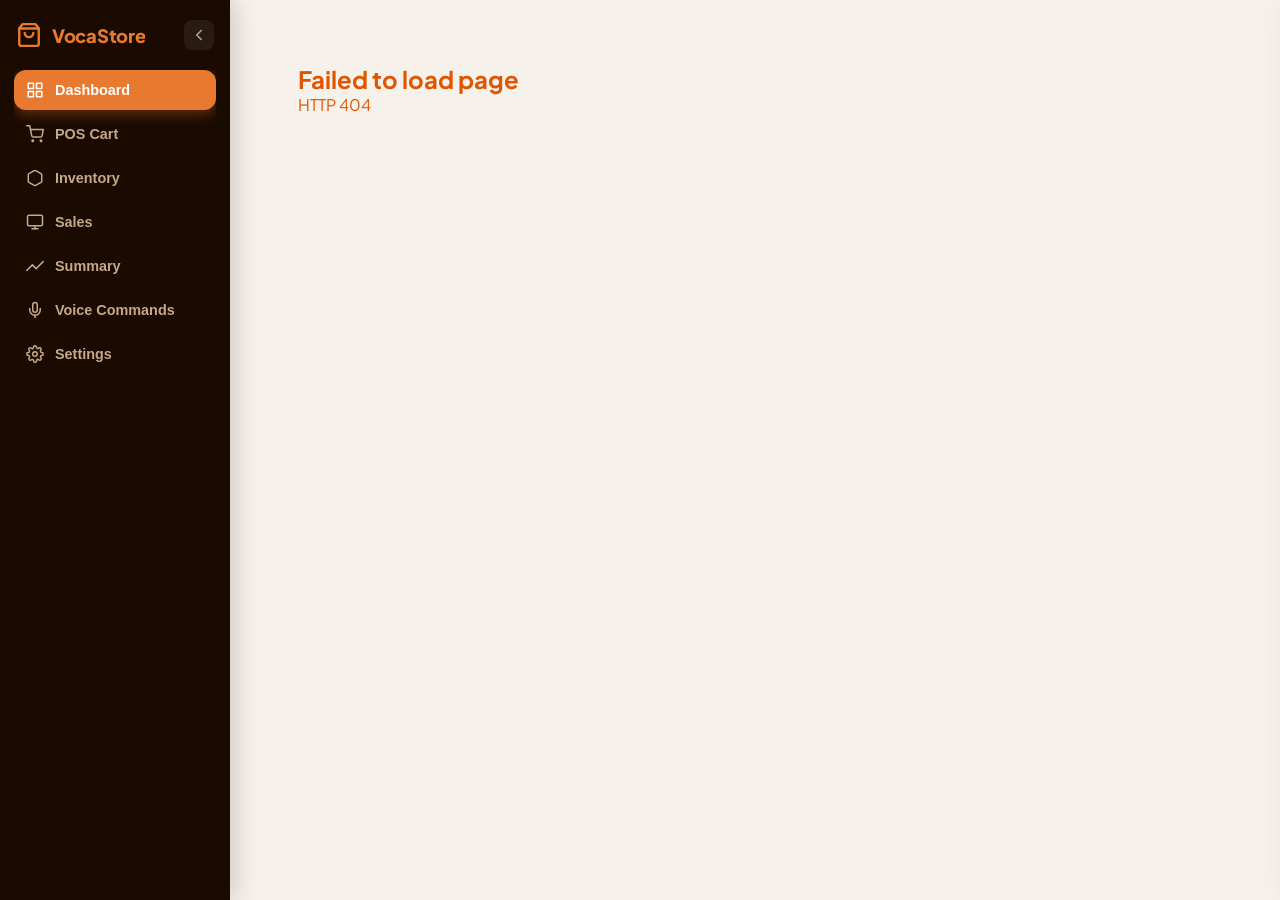
==== commit 26b61d63: "add clear cart voice command and remove logout button" ====
--- a/templates/index.html
+++ b/templates/index.html
@@ -61,13 +61,7 @@
             </button>
         </div>
 
-        <div class="sidebar-footer">
-            <div class="email"><span id="sidebarEmail">—</span></div>
-            <button class="sidebar-logout-btn" onclick="window.location.href='/logout'">
-                <svg xmlns="http://www.w3.org/2000/svg" width="16" height="16" viewBox="0 0 24 24" fill="none" stroke="currentColor" stroke-width="2" stroke-linecap="round" stroke-linejoin="round"><path d="M9 21H5a2 2 0 0 1-2-2V5a2 2 0 0 1 2-2h4"/><polyline points="16 17 21 12 16 7"/><line x1="21" y1="12" x2="9" y2="12"/></svg>
-                <span class="nav-label">Logout</span>
-            </button>
-        </div>
+
     </div>
 
     <!-- MAIN CONTENT -->
--- a/static/css/style.css
+++ b/static/css/style.css
@@ -230,7 +230,8 @@
     padding: 20px;
     box-shadow: 0 6px 24px rgba(0,0,0,0.06);
     border: 1px solid rgba(232,122,47,0.08);
-    transition: 0.22s;
+    transition: transform 0.22s, box-shadow 0.22s;
+    will-change: transform;
 }
 .card:hover { 
     transform: translateY(-3px); box-shadow: 0 12px 32px rgba(0,0,0,0.09); 
@@ -285,13 +286,13 @@
 .popup-overlay {
     position: fixed; inset: 0;
     background: rgba(26,10,0,0.55);
+    -webkit-backdrop-filter: blur(5px);
     backdrop-filter: blur(5px);
-    -webkit-backdrop-filter: blur(5px);
     display: flex; justify-content: center; align-items: flex-start;
     padding: 48px 16px; z-index: 999;
     transition: opacity 0.2s;
 }
-.popup-overlay.hidden { opacity: 0; pointer-events: none; }
+.popup-overlay.hidden { display: none; }
 
 .popup {
     background: #fff;
@@ -323,8 +324,6 @@
     max-height: 62vh;
     overflow-y: auto;
     display: flex; flex-direction: column; gap: 10px;
-    scrollbar-width: thin;
-    scrollbar-color: #e87a2f #f5ede4;
 }
 .popup-body::-webkit-scrollbar { width: 6px; }
 .popup-body::-webkit-scrollbar-track { background: #f5ede4; border-radius: 99px; }
@@ -530,4 +529,4 @@
     .sidebar-collapsed .nav-label { 
         display: none; 
     }
-}
+}
--- a/static/css/inventory.css
+++ b/static/css/inventory.css
@@ -92,14 +92,14 @@
 .form-top h2 { 
     font-size: 1.3rem; color: #1a0a00; font-weight: 800; 
 }
-.form-top .close-btn {
+.form-close-btn {
     background: #f5ede4; border: none;
     font-size: 1.1rem; cursor: pointer;
     width: 32px; height: 32px; border-radius: 50%;
     display: flex; align-items: center; justify-content: center;
     color: #7a5030; transition: 0.2s;
 }
-.form-top .close-btn:hover { 
+.form-close-btn:hover { 
     background: #ffe0c8; color: #e87a2f; 
 }
 
@@ -145,7 +145,8 @@
     border-radius: 18px;
     padding: 16px;
     border: 1.5px solid #ede0cf;
-    transition: 0.2s;
+    transition: border-color 0.2s, box-shadow 0.2s;
+    will-change: transform;
 }
 .product-card:hover { 
     border-color: #e87a2f; box-shadow: 0 8px 24px rgba(232,122,47,0.1); 
@@ -221,4 +222,4 @@
 
 .hidden { 
     display: none; 
-}
+}
--- a/static/css/sales.css
+++ b/static/css/sales.css
@@ -46,7 +46,8 @@
     align-items: center;
     gap: 18px;
     border: 1.5px solid #f0e4d6;
-    transition: 0.2s;
+    transition: border-color 0.2s, box-shadow 0.2s, transform 0.2s;
+    will-change: transform;
 }
 .sale-row:hover {
     border-color: #e87a2f;
@@ -104,4 +105,4 @@
     color: #a07050;
     padding: 48px 0;
     font-size: 0.95rem;
-}
+}
--- a/static/css/summary.css
+++ b/static/css/summary.css
@@ -80,7 +80,7 @@
     border-radius: 18px;
     padding: 22px 24px;
     border: 1.5px solid #f0e4d6;
-    transition: 0.2s;
+    transition: border-color 0.2s, box-shadow 0.2s;
 }
 .stat-card:hover {
     border-color: #e87a2f;
@@ -130,7 +130,7 @@
     border-radius: 18px;
     padding: 22px 24px;
     border: 1.5px solid #f0e4d6;
-    transition: 0.2s;
+    transition: border-color 0.2s, box-shadow 0.2s;
 }
 .summary-card:hover {
     border-color: #e87a2f;
@@ -217,4 +217,4 @@
     .summary-stats-grid,
     .summary-bottom-grid { grid-template-columns: 1fr; }
     .stat-value { font-size: 1.6rem; }
-}
+}
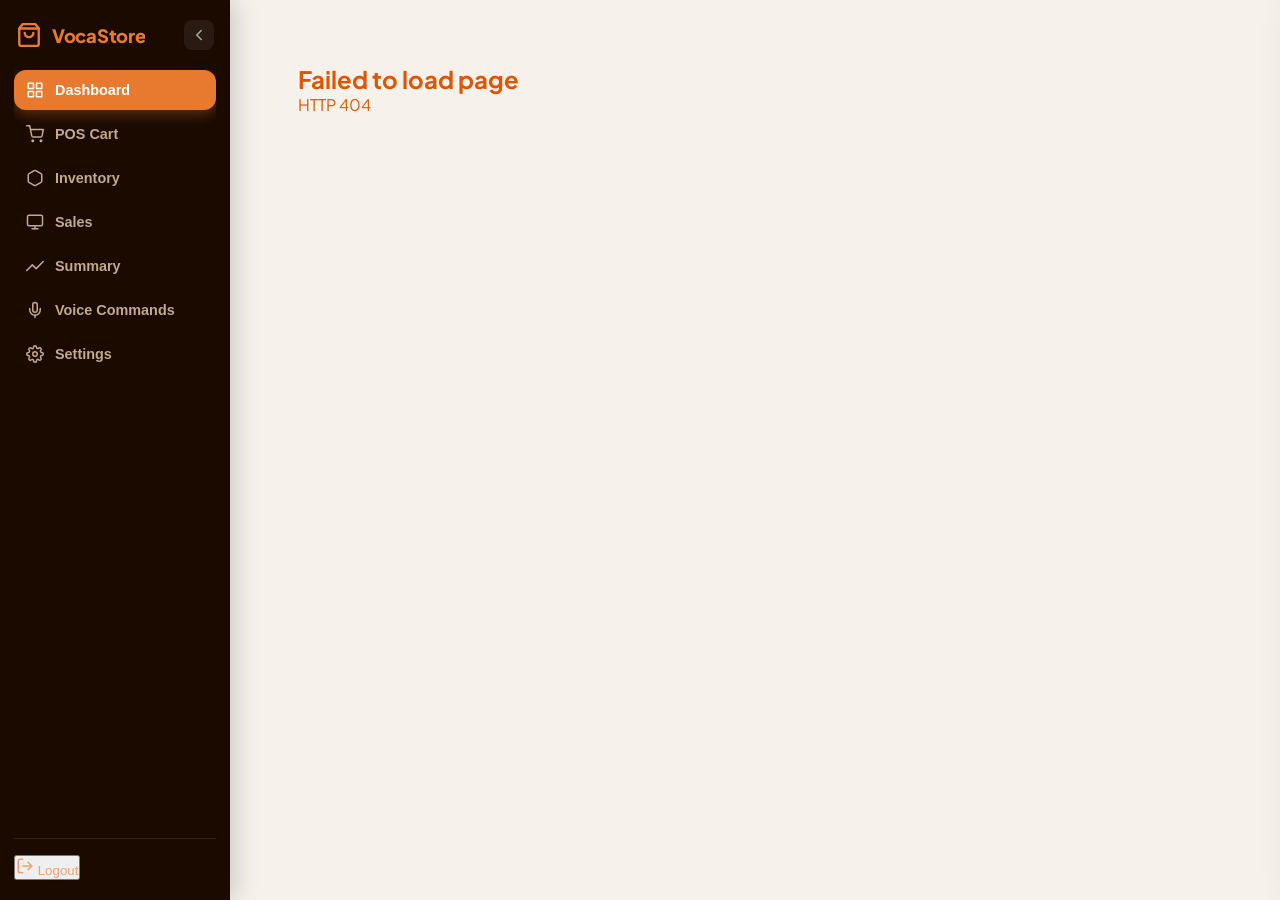
==== commit efc0c926: "add log in" ====
--- a/templates/index.html
+++ b/templates/index.html
@@ -60,7 +60,13 @@
                 <span class="nav-label">Settings</span>
             </button>
         </div>
-
+        <!-- Logout button -->
+        <div style="margin-top: auto; padding-top: 16px; border-top: 1px solid rgba(255,255,255,0.1);">
+            <button onclick="doLogout()" id="nav-logout" style="color: #f0a070;">
+                <svg xmlns="http://www.w3.org/2000/svg" width="18" height="18" viewBox="0 0 24 24" fill="none" stroke="currentColor" stroke-width="2" stroke-linecap="round" stroke-linejoin="round"><path d="M9 21H5a2 2 0 0 1-2-2V5a2 2 0 0 1 2-2h4"/><polyline points="16 17 21 12 16 7"/><line x1="21" y1="12" x2="9" y2="12"/></svg>
+                <span class="nav-label">Logout</span>
+            </button>
+        </div>
 
     </div>
 
--- a/static/css/style.css
+++ b/static/css/style.css
@@ -529,4 +529,384 @@
     .sidebar-collapsed .nav-label { 
         display: none; 
     }
+}
+/* ─── THEME VARIABLES ─────────────────────────────────────── */
+:root {
+    --bg-main:    #f6f1eb;
+    --bg-card:    #ffffff;
+    --text-main:  #1a0a00;
+    --text-sub:   #7a5030;
+    --border:     #e8ddd4;
+    --input-bg:   #ffffff;
+}
+
+body.dark-mode {
+    --bg-main:   #1a1a1a;
+    --bg-card:   #242424;
+    --text-main: #f0ece6;
+    --text-sub:  #a09080;
+    --border:    #333333;
+    --input-bg:  #2e2e2e;
+    background:  #1a1a1a;
+    color:       #f0ece6;
+}
+
+body.dark-mode .main-content {
+    background: #1a1a1a;
+}
+
+/* ─── SETTINGS PAGE ───────────────────────────────────────── */
+.s-page       { padding: 32px; max-width: 780px; margin: 0 auto; }
+.s-page-title { font-size: 1.6rem; font-weight: 800; color: var(--text-main); margin-bottom: 4px; }
+.s-page-sub   { font-size: 0.88rem; color: var(--text-sub); margin-bottom: 28px; }
+
+.s-card {
+    background:    var(--bg-card);
+    border-radius: 16px;
+    padding:       24px 28px;
+    margin-bottom: 16px;
+    box-shadow:    0 2px 12px rgba(0,0,0,0.05);
+    border:        1px solid var(--border);
+}
+
+.s-section-title {
+    font-size:     0.75rem;
+    font-weight:   700;
+    letter-spacing:0.08em;
+    text-transform:uppercase;
+    color:         #e87a2f;
+    margin-bottom: 18px;
+}
+
+.s-grid   { display: grid; grid-template-columns: 1fr 1fr; gap: 16px; }
+.s-field  { display: flex; flex-direction: column; }
+.s-label  { font-size: 0.82rem; font-weight: 600; color: var(--text-sub); margin-bottom: 6px; }
+
+.s-input {
+    padding:       9px 13px;
+    border:        1.5px solid var(--border);
+    border-radius: 8px;
+    font-size:     0.9rem;
+    font-family:   inherit;
+    background:    var(--input-bg);
+    color:         var(--text-main);
+    box-sizing:    border-box;
+    width:         100%;
+    transition:    border 0.2s;
+}
+.s-input:focus { outline: none; border-color: #e87a2f; box-shadow: 0 0 0 3px rgba(232,122,47,0.1); }
+
+.s-hint { font-size: 0.77rem; color: var(--text-sub); margin: 5px 0 0; opacity: 0.8; }
+
+.s-save-bar {
+    display:       flex;
+    align-items:   center;
+    gap:           16px;
+    padding:       20px 24px;
+    background:    var(--bg-card);
+    border-radius: 16px;
+    border:        1.5px solid #e87a2f;
+    margin-top:    8px;
+}
+
+.s-save-btn {
+    padding:       11px 32px;
+    background:    linear-gradient(135deg, #e87a2f, #c95d15);
+    color:         white;
+    border:        none;
+    border-radius: 10px;
+    font-size:     0.95rem;
+    font-weight:   700;
+    cursor:        pointer;
+    font-family:   inherit;
+    transition:    transform 0.15s, box-shadow 0.15s;
+}
+.s-save-btn:hover   { transform: translateY(-1px); box-shadow: 0 4px 14px rgba(232,122,47,0.35); }
+.s-save-btn:active  { transform: translateY(0); }
+
+.s-secondary-btn {
+    padding:       9px 20px;
+    background:    transparent;
+    border:        1.5px solid var(--border);
+    border-radius: 8px;
+    font-size:     0.85rem;
+    font-weight:   600;
+    cursor:        pointer;
+    font-family:   inherit;
+    color:         var(--text-main);
+    transition:    border 0.2s, background 0.2s;
+}
+.s-secondary-btn:hover { border-color: #e87a2f; background: rgba(232,122,47,0.05); }
+
+.s-export-btn {
+    padding:         9px 18px;
+    background:      var(--bg-main);
+    border:          1px solid var(--border);
+    border-radius:   8px;
+    font-size:       0.85rem;
+    font-weight:     600;
+    text-decoration: none;
+    color:           var(--text-main);
+    display:         inline-block;
+    transition:      border 0.2s, background 0.2s;
+}
+.s-export-btn:hover { border-color: #e87a2f; }
+
+.s-danger-btn {
+    padding:      9px 18px;
+    background:   #fff0f0;
+    border:       1.5px solid #e74c3c;
+    color:        #c0392b;
+    border-radius:8px;
+    font-size:    0.85rem;
+    font-weight:  700;
+    cursor:       pointer;
+    font-family:  inherit;
+    transition:   background 0.2s;
+}
+.s-danger-btn:hover { background: #ffe0e0; }
+
+/* Theme buttons */
+.theme-btn {
+    flex:          1;
+    padding:       14px 10px;
+    border:        1.5px solid var(--border);
+    border-radius: 10px;
+    background:    var(--bg-card);
+    cursor:        pointer;
+    font-family:   inherit;
+    display:       flex;
+    flex-direction:column;
+    align-items:   center;
+    gap:           6px;
+    transition:    border 0.15s, background 0.15s;
+}
+.theme-label      { font-size: 0.82rem; font-weight: 600; color: var(--text-sub); }
+.theme-btn.active-theme { border-color: #e87a2f !important; background: rgba(232,122,47,0.06) !important; }
+.theme-btn.active-theme .theme-label { color: #e87a2f !important; font-weight: 700; }
+
+/* Range slider accent */
+input[type=range]::-webkit-slider-thumb  { accent-color: #e87a2f; }
+input[type=range] { accent-color: #e87a2f; }
+
+@media(max-width:560px) {
+    .s-grid { grid-template-columns: 1fr; }
+    .s-page { padding: 20px 16px; }
+}
+
+/* ─── DARK MODE ───────────────────────────────────────────── */
+body.dark-mode {
+    background: #121212;
+    color:      #e8e0d8;
+}
+body.dark-mode .main {
+    background: #121212;
+}
+body.dark-mode .s-page-title {
+    color: #f0ece6;
+}
+body.dark-mode .s-page-sub {
+    color: #b0a090;
+}
+body.dark-mode .s-card {
+    background:   #1e1e1e;
+    border-color: #2e2e2e;
+}
+body.dark-mode .s-section-title {
+    color: #e87a2f;
+}
+body.dark-mode .s-label {
+    color: #c0b0a0;
+}
+body.dark-mode .s-hint {
+    color: #907060;
+}
+body.dark-mode .s-input {
+    background:   #2a2a2a;
+    color:        #f0e8e0;
+    border-color: #3a3a3a;
+}
+body.dark-mode .s-input::placeholder {
+    color: #706050;
+}
+body.dark-mode .s-input:focus {
+    border-color: #e87a2f;
+    background:   #2e2e2e;
+}
+body.dark-mode .s-export-btn {
+    background:   #2a2a2a;
+    color:        #e8e0d8;
+    border-color: #3a3a3a;
+}
+body.dark-mode .s-export-btn:hover {
+    border-color: #e87a2f;
+    background:   #333;
+}
+body.dark-mode .s-secondary-btn {
+    color:        #e8e0d8;
+    border-color: #3a3a3a;
+}
+body.dark-mode .s-secondary-btn:hover {
+    border-color: #e87a2f;
+    background:   rgba(232,122,47,0.1);
+}
+body.dark-mode .theme-btn {
+    background:   #2a2a2a;
+    border-color: #3a3a3a;
+}
+body.dark-mode .theme-label {
+    color: #b0a090;
+}
+body.dark-mode .theme-btn.active-theme {
+    background:   rgba(232,122,47,0.15) !important;
+    border-color: #e87a2f !important;
+}
+body.dark-mode .theme-btn.active-theme .theme-label {
+    color: #e87a2f !important;
+}
+body.dark-mode .s-save-bar {
+    background:   #1e1e1e;
+    border-color: #e87a2f;
+}
+body.dark-mode .s-danger-btn {
+    background:   #2a1010;
+    border-color: #c0392b;
+    color:        #ff6b6b;
+}
+body.dark-mode .s-danger-btn:hover {
+    background: #3a1515;
+}
+body.dark-mode .s-section-title { color: #e87a2f; }
+
+/* ─── SETTINGS PAGE ───────────────────────────────────────── */
+.s-page       { padding: 32px; max-width: 780px; margin: 0 auto; }
+.s-page-title { font-size: 1.6rem; font-weight: 800; color: #1a0a00; margin: 0; }
+.s-page-sub   { font-size: 0.88rem; color: #7a5030; margin: 4px 0 28px; }
+
+.s-card {
+    background:    #fff;
+    border-radius: 16px;
+    padding:       24px 28px;
+    margin-bottom: 16px;
+    box-shadow:    0 2px 12px rgba(0,0,0,0.05);
+    border:        1px solid #e8ddd4;
+}
+.s-section-title {
+    font-size:      0.75rem;
+    font-weight:    700;
+    letter-spacing: 0.08em;
+    text-transform: uppercase;
+    color:          #e87a2f;
+    margin-bottom:  18px;
+}
+.s-grid  { display: grid; grid-template-columns: 1fr 1fr; gap: 16px; }
+.s-field { display: flex; flex-direction: column; }
+.s-label { font-size: 0.82rem; font-weight: 600; color: #7a5030; margin-bottom: 6px; }
+.s-hint  { font-size: 0.77rem; color: #a07050; margin: 5px 0 0; }
+
+.s-input {
+    padding:       9px 13px;
+    border:        1.5px solid #e8ddd4;
+    border-radius: 8px;
+    font-size:     0.9rem;
+    font-family:   inherit;
+    background:    #fff;
+    color:         #1a0a00;
+    box-sizing:    border-box;
+    width:         100%;
+    transition:    border 0.2s;
+}
+.s-input:focus { outline: none; border-color: #e87a2f; box-shadow: 0 0 0 3px rgba(232,122,47,0.1); }
+
+.s-save-bar {
+    display:        flex;
+    align-items:    center;
+    gap:            16px;
+    padding:        20px 24px;
+    background:     #fff;
+    border-radius:  16px;
+    border:         1.5px solid #e87a2f;
+    margin-top:     8px;
+}
+.s-save-btn {
+    padding:     11px 32px;
+    background:  linear-gradient(135deg, #e87a2f, #c95d15);
+    color:       white;
+    border:      none;
+    border-radius: 10px;
+    font-size:   0.95rem;
+    font-weight: 700;
+    cursor:      pointer;
+    font-family: inherit;
+    transition:  transform 0.15s, box-shadow 0.15s;
+}
+.s-save-btn:hover  { transform: translateY(-1px); box-shadow: 0 4px 14px rgba(232,122,47,0.35); }
+.s-save-btn:active { transform: translateY(0); }
+
+.s-secondary-btn {
+    padding:       9px 20px;
+    background:    transparent;
+    border:        1.5px solid #e8ddd4;
+    border-radius: 8px;
+    font-size:     0.85rem;
+    font-weight:   600;
+    cursor:        pointer;
+    font-family:   inherit;
+    color:         #1a0a00;
+    transition:    border 0.2s, background 0.2s;
+}
+.s-secondary-btn:hover { border-color: #e87a2f; background: rgba(232,122,47,0.05); }
+
+.s-export-btn {
+    padding:         9px 16px;
+    background:      #f6f1eb;
+    border:          1px solid #e8ddd4;
+    border-radius:   8px;
+    font-size:       0.85rem;
+    font-weight:     600;
+    text-decoration: none;
+    color:           #1a0a00;
+    display:         inline-flex;
+    align-items:     center;
+    transition:      border 0.2s, background 0.2s;
+}
+.s-export-btn:hover { border-color: #e87a2f; background: #fff; }
+
+.s-danger-btn {
+    padding:       9px 16px;
+    background:    #fff0f0;
+    border:        1.5px solid #e74c3c;
+    color:         #c0392b;
+    border-radius: 8px;
+    font-size:     0.85rem;
+    font-weight:   700;
+    cursor:        pointer;
+    font-family:   inherit;
+    display:       inline-flex;
+    align-items:   center;
+    transition:    background 0.2s;
+}
+.s-danger-btn:hover { background: #ffe0e0; }
+
+.theme-btn {
+    flex:           1;
+    padding:        14px 10px;
+    border:         1.5px solid #e8ddd4;
+    border-radius:  10px;
+    background:     #fff;
+    cursor:         pointer;
+    font-family:    inherit;
+    display:        flex;
+    flex-direction: column;
+    align-items:    center;
+    gap:            6px;
+    transition:     border 0.15s, background 0.15s;
+}
+.theme-label { font-size: 0.82rem; font-weight: 600; color: #7a5030; }
+.theme-btn.active-theme { border: 2px solid #e87a2f !important; background: rgba(232,122,47,0.06) !important; }
+.theme-btn.active-theme .theme-label { color: #e87a2f !important; font-weight: 700; }
+
+@media(max-width:560px) {
+    .s-grid { grid-template-columns: 1fr; }
+    .s-page { padding: 20px 16px; }
 }
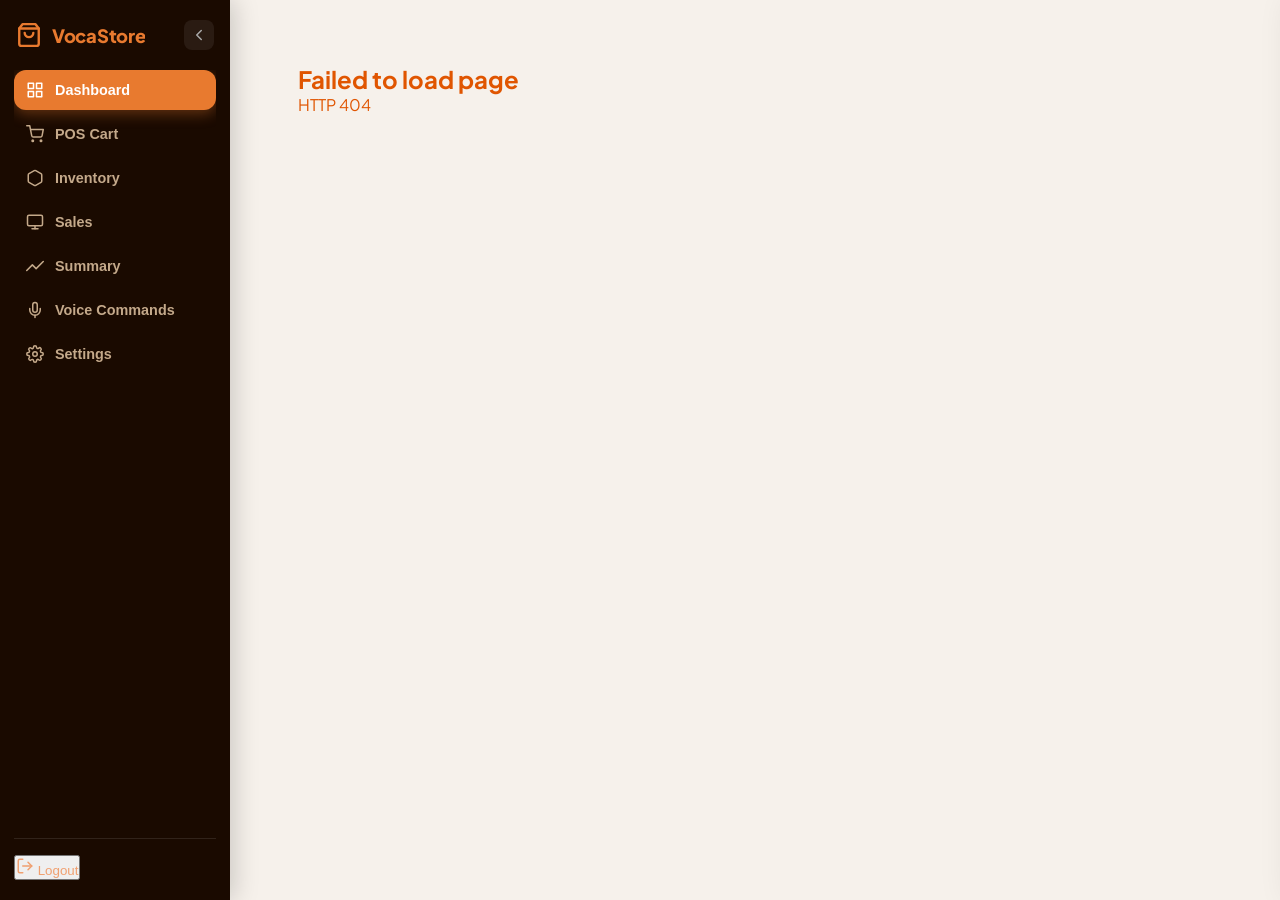
==== commit 958fd612: "feat: implement mobile sidebar drawer and enhance responsiveness across pages" ====
--- a/templates/index.html
+++ b/templates/index.html
@@ -2,7 +2,7 @@
 <html lang="en">
 <head>
     <meta charset="UTF-8">
-    <meta name="viewport" content="width=device-width, initial-scale=1.0">
+    <meta name="viewport" content="width=device-width, initial-scale=1.0, viewport-fit=cover">
     <title>VocaStore</title>
     <link rel="preconnect" href="https://fonts.googleapis.com">
     <link rel="preconnect" href="https://fonts.gstatic.com" crossorigin>
@@ -14,6 +14,27 @@
     <link rel="stylesheet" href="/static/css/summary.css">
 </head>
 <body>
+
+<!-- MOBILE HEADER (only visible on small screens) -->
+<header class="mobile-header" id="mobileHeader">
+    <div class="mobile-header-left">
+        <button class="mobile-menu-btn" id="mobileMenuBtn" onclick="openMobileSidebar()" aria-label="Open menu">
+            <svg xmlns="http://www.w3.org/2000/svg" width="22" height="22" viewBox="0 0 24 24" fill="none" stroke="currentColor" stroke-width="2.5" stroke-linecap="round" stroke-linejoin="round">
+                <line x1="3" y1="6" x2="21" y2="6"/><line x1="3" y1="12" x2="21" y2="12"/><line x1="3" y1="18" x2="21" y2="18"/>
+            </svg>
+        </button>
+        <div class="mobile-logo">
+            <svg xmlns="http://www.w3.org/2000/svg" width="20" height="20" viewBox="0 0 24 24" fill="none" stroke="#e87a2f" stroke-width="2.2" stroke-linecap="round" stroke-linejoin="round">
+                <path d="M6 2 3 6v14a2 2 0 0 0 2 2h14a2 2 0 0 0 2-2V6l-3-4z"/><line x1="3" y1="6" x2="21" y2="6"/><path d="M16 10a4 4 0 0 1-8 0"/>
+            </svg>
+            <span>VocaStore</span>
+        </div>
+    </div>
+</header>
+
+<!-- MOBILE OVERLAY -->
+<div class="sidebar-overlay" id="sidebarOverlay" onclick="closeMobileSidebar()"></div>
+
 <div class="layout">
 
     <!-- SIDEBAR -->
@@ -25,53 +46,57 @@
                 </svg>
                 <span class="sidebar-logo-text">VocaStore</span>
             </div>
-            <button class="sidebar-toggle-btn" id="sidebarToggle" onclick="toggleSidebar()" title="Collapse sidebar">
+            <!-- Desktop collapse button -->
+            <button class="sidebar-toggle-btn desktop-only" id="sidebarToggle" onclick="toggleSidebar()" title="Collapse sidebar">
                 <svg xmlns="http://www.w3.org/2000/svg" width="18" height="18" viewBox="0 0 24 24" fill="none" stroke="currentColor" stroke-width="2" stroke-linecap="round" stroke-linejoin="round"><polyline points="15 18 9 12 15 6"/></svg>
+            </button>
+            <!-- Mobile close button -->
+            <button class="sidebar-toggle-btn mobile-only" onclick="closeMobileSidebar()" title="Close menu">
+                <svg xmlns="http://www.w3.org/2000/svg" width="18" height="18" viewBox="0 0 24 24" fill="none" stroke="currentColor" stroke-width="2" stroke-linecap="round" stroke-linejoin="round"><line x1="18" y1="6" x2="6" y2="18"/><line x1="6" y1="6" x2="18" y2="18"/></svg>
             </button>
         </div>
 
         <div class="sidebar-nav">
-            <button onclick="showPage('dashboard')" id="nav-dashboard">
+            <button onclick="showPage('dashboard'); closeMobileSidebar();" id="nav-dashboard">
                 <svg xmlns="http://www.w3.org/2000/svg" width="18" height="18" viewBox="0 0 24 24" fill="none" stroke="currentColor" stroke-width="2" stroke-linecap="round" stroke-linejoin="round"><rect x="3" y="3" width="7" height="7"/><rect x="14" y="3" width="7" height="7"/><rect x="14" y="14" width="7" height="7"/><rect x="3" y="14" width="7" height="7"/></svg>
                 <span class="nav-label">Dashboard</span>
             </button>
-            <button onclick="showPage('pos')" id="nav-pos">
+            <button onclick="showPage('pos'); closeMobileSidebar();" id="nav-pos">
                 <svg xmlns="http://www.w3.org/2000/svg" width="18" height="18" viewBox="0 0 24 24" fill="none" stroke="currentColor" stroke-width="2" stroke-linecap="round" stroke-linejoin="round"><circle cx="9" cy="21" r="1"/><circle cx="20" cy="21" r="1"/><path d="M1 1h4l2.68 13.39a2 2 0 0 0 2 1.61h9.72a2 2 0 0 0 2-1.61L23 6H6"/></svg>
                 <span class="nav-label">POS Cart</span>
             </button>
-            <button onclick="showPage('inventory')" id="nav-inventory">
+            <button onclick="showPage('inventory'); closeMobileSidebar();" id="nav-inventory">
                 <svg xmlns="http://www.w3.org/2000/svg" width="18" height="18" viewBox="0 0 24 24" fill="none" stroke="currentColor" stroke-width="2" stroke-linecap="round" stroke-linejoin="round"><path d="M21 16V8a2 2 0 0 0-1-1.73l-7-4a2 2 0 0 0-2 0l-7 4A2 2 0 0 0 3 8v8a2 2 0 0 0 1 1.73l7 4a2 2 0 0 0 2 0l7-4A2 2 0 0 0 21 16z"/></svg>
                 <span class="nav-label">Inventory</span>
             </button>
-            <button onclick="showPage('sales')" id="nav-sales">
+            <button onclick="showPage('sales'); closeMobileSidebar();" id="nav-sales">
                 <svg xmlns="http://www.w3.org/2000/svg" width="18" height="18" viewBox="0 0 24 24" fill="none" stroke="currentColor" stroke-width="2" stroke-linecap="round" stroke-linejoin="round"><rect x="2" y="3" width="20" height="14" rx="2"/><line x1="8" y1="21" x2="16" y2="21"/><line x1="12" y1="17" x2="12" y2="21"/></svg>
                 <span class="nav-label">Sales</span>
             </button>
-            <button onclick="showPage('summary')" id="nav-summary">
+            <button onclick="showPage('summary'); closeMobileSidebar();" id="nav-summary">
                 <svg xmlns="http://www.w3.org/2000/svg" width="18" height="18" viewBox="0 0 24 24" fill="none" stroke="currentColor" stroke-width="2" stroke-linecap="round" stroke-linejoin="round"><polyline points="23 6 13.5 15.5 8.5 10.5 1 18"/></svg>
                 <span class="nav-label">Summary</span>
             </button>
-            <button onclick="showPage('voice-commands')" id="nav-voice-commands">
+            <button onclick="showPage('voice-commands'); closeMobileSidebar();" id="nav-voice-commands">
                 <svg xmlns="http://www.w3.org/2000/svg" width="18" height="18" viewBox="0 0 24 24" fill="none" stroke="currentColor" stroke-width="2" stroke-linecap="round" stroke-linejoin="round"><path d="M12 2a3 3 0 0 0-3 3v7a3 3 0 0 0 6 0V5a3 3 0 0 0-3-3z"/><path d="M19 10v2a7 7 0 0 1-14 0v-2"/><line x1="12" y1="19" x2="12" y2="22"/></svg>
                 <span class="nav-label">Voice Commands</span>
             </button>
-            <button onclick="showPage('settings')" id="nav-settings">
+            <button onclick="showPage('settings'); closeMobileSidebar();" id="nav-settings">
                 <svg xmlns="http://www.w3.org/2000/svg" width="18" height="18" viewBox="0 0 24 24" fill="none" stroke="currentColor" stroke-width="2" stroke-linecap="round" stroke-linejoin="round"><circle cx="12" cy="12" r="3"/><path d="M19.4 15a1.65 1.65 0 0 0 .33 1.82l.06.06a2 2 0 0 1-2.83 2.83l-.06-.06a1.65 1.65 0 0 0-1.82-.33 1.65 1.65 0 0 0-1 1.51V21a2 2 0 0 1-4 0v-.09A1.65 1.65 0 0 0 9 19.4a1.65 1.65 0 0 0-1.82.33l-.06.06a2 2 0 0 1-2.83-2.83l.06-.06A1.65 1.65 0 0 0 4.68 15a1.65 1.65 0 0 0-1.51-1H3a2 2 0 0 1 0-4h.09A1.65 1.65 0 0 0 4.6 9a1.65 1.65 0 0 0-.33-1.82l-.06-.06a2 2 0 0 1 2.83-2.83l.06.06A1.65 1.65 0 0 0 9 4.68a1.65 1.65 0 0 0 1-1.51V3a2 2 0 0 1 4 0v.09a1.65 1.65 0 0 0 1 1.51 1.65 1.65 0 0 0 1.82-.33l.06-.06a2 2 0 0 1 2.83 2.83l-.06.06A1.65 1.65 0 0 0 19.4 9a1.65 1.65 0 0 0 1.51 1H21a2 2 0 0 1 0 4h-.09a1.65 1.65 0 0 0-1.51 1z"/></svg>
                 <span class="nav-label">Settings</span>
             </button>
         </div>
-        <!-- Logout button -->
-        <div style="margin-top: auto; padding-top: 16px; border-top: 1px solid rgba(255,255,255,0.1);">
-            <button onclick="doLogout()" id="nav-logout" style="color: #f0a070;">
+
+        <div style="margin-top:auto; padding-top:16px; border-top:1px solid rgba(255,255,255,0.1);">
+            <button onclick="doLogout(); closeMobileSidebar();" id="nav-logout" style="color:#f0a070;">
                 <svg xmlns="http://www.w3.org/2000/svg" width="18" height="18" viewBox="0 0 24 24" fill="none" stroke="currentColor" stroke-width="2" stroke-linecap="round" stroke-linejoin="round"><path d="M9 21H5a2 2 0 0 1-2-2V5a2 2 0 0 1 2-2h4"/><polyline points="16 17 21 12 16 7"/><line x1="21" y1="12" x2="9" y2="12"/></svg>
                 <span class="nav-label">Logout</span>
             </button>
         </div>
-
     </div>
 
     <!-- MAIN CONTENT -->
-    <div class="main">
+    <div class="main" id="mainContent">
         <div id="content"></div>
     </div>
 
--- a/static/css/style.css
+++ b/static/css/style.css
@@ -489,47 +489,173 @@
 }
 .vg-tip-icon { font-size: 1.1rem; flex-shrink: 0; margin-top: 1px; }
 
-/* ─── MOBILE ─────────────────────────────────────────────── */
+/* ─── MOBILE HEADER (hidden on desktop) ──────────────── */
+.mobile-header {
+    display: none;
+}
+
+/* ─── SIDEBAR OVERLAY (mobile drawer backdrop) ───────── */
+.sidebar-overlay {
+    display: none;
+    position: fixed;
+    inset: 0;
+    background: rgba(0,0,0,0.52);
+    z-index: 199;
+    backdrop-filter: blur(2px);
+    -webkit-backdrop-filter: blur(2px);
+}
+.sidebar-overlay.active { display: block; }
+
+/* helpers */
+.desktop-only { display: flex; }
+.mobile-only  { display: none; }
+
+/* ─── TABLET / MOBILE  (≤ 900px) ─────────────────────── */
 @media (max-width: 900px) {
-    .layout { flex-direction: column; }
+
+    /* Show mobile header bar */
+    .mobile-header {
+        display: flex;
+        align-items: center;
+        justify-content: space-between;
+        position: fixed;
+        top: 0; left: 0; right: 0;
+        height: 58px;
+        background: #1a0a00;
+        padding: 0 16px;
+        z-index: 150;
+        box-shadow: 0 2px 12px rgba(0,0,0,0.25);
+    }
+    .mobile-header-left {
+        display: flex;
+        align-items: center;
+        gap: 12px;
+    }
+    .mobile-menu-btn {
+        background: rgba(255,255,255,0.08);
+        border: none;
+        color: white;
+        width: 38px; height: 38px;
+        border-radius: 10px;
+        display: flex; align-items: center; justify-content: center;
+        cursor: pointer;
+        flex-shrink: 0;
+    }
+    .mobile-logo {
+        display: flex; align-items: center; gap: 8px;
+        font-size: 1.1rem; font-weight: 800; color: #e87a2f;
+    }
+
+    /* Layout stays flex row but sidebar is a fixed drawer */
+    .layout {
+        flex-direction: row;
+        padding-top: 58px; /* offset for fixed mobile header */
+    }
+
+    /* Sidebar becomes a fixed off-screen drawer */
     .sidebar {
-        width: 100% !important; min-width: 100% !important;
-        height: auto; position: relative;
-        flex-direction: row; flex-wrap: wrap;
-        padding: 12px 14px; gap: 6px;
-    }
-    .sidebar-top { 
-        width: 100%; margin-bottom: 4px; 
-    }
-    .sidebar-nav { 
-        flex-direction: row; flex-wrap: wrap; gap: 4px; 
-    }
-    .sidebar-nav button { 
-        padding: 9px 12px; font-size: 0.82rem; 
-    }
-    .sidebar-footer { 
-        width: 100%; flex-direction: row; align-items: center; border-top: none; padding-top: 0; 
-    }
-    .main { padding: 18px; }
-    .hero-card h1 { 
-        font-size: 1.7rem; 
-    }
-    .command-box { 
-        flex-direction: column; 
-    }
-    .page-header {
-         flex-direction: column; align-items: flex-start; gap: 12px; 
-        }
-    .vg-grid { 
-        grid-template-columns: 1fr; 
-    }
-    .nav-label { 
-        display: inline; 
-    }
-    .sidebar-collapsed .nav-label { 
-        display: none; 
-    }
-}
+        position: fixed !important;
+        top: 0; left: 0;
+        width: 260px !important;
+        min-width: 260px !important;
+        height: 100vh !important;
+        height: 100dvh !important;
+        transform: translateX(-100%);
+        transition: transform 0.28s cubic-bezier(.4,0,.2,1) !important;
+        z-index: 200;
+        overflow-y: auto;
+        flex-direction: column !important;
+        flex-wrap: nowrap !important;
+        padding: 20px 14px !important;
+    }
+    .sidebar.mobile-open {
+        transform: translateX(0);
+    }
+    /* On mobile, collapsed state doesn't apply */
+    .sidebar.sidebar-collapsed {
+        width: 260px !important;
+        min-width: 260px !important;
+    }
+    .sidebar-collapsed .nav-label,
+    .sidebar-collapsed .sidebar-logo-text,
+    .sidebar-collapsed .email {
+        display: inline !important;
+    }
+
+    .sidebar-nav {
+        flex-direction: column !important;
+        flex-wrap: nowrap !important;
+        gap: 4px !important;
+    }
+    .sidebar-nav button {
+        padding: 13px 14px !important;
+        font-size: 0.95rem !important;
+    }
+    .sidebar-footer {
+        flex-direction: column !important;
+        border-top: 1px solid rgba(255,255,255,0.08) !important;
+        padding-top: 14px !important;
+    }
+
+    /* Main content fills full width */
+    .main {
+        width: 100% !important;
+        padding: 20px 16px 32px !important;
+        min-height: calc(100vh - 58px);
+        min-height: calc(100dvh - 58px);
+    }
+
+    /* show/hide helpers */
+    .desktop-only { display: none !important; }
+    .mobile-only  { display: flex !important; }
+
+    /* Hero adjustments */
+    .hero-card { padding: 24px 20px; }
+    .hero-card h1 { font-size: 1.6rem; }
+    .command-box { flex-direction: column; gap: 8px; }
+    .command-box input { font-size: 1rem; padding: 14px; }
+
+    /* Page headers */
+    .page-header { flex-direction: column; align-items: flex-start; gap: 12px; }
+
+    /* Voice guide */
+    .vg-grid { grid-template-columns: 1fr; }
+    .voice-guide-header { gap: 12px; }
+    .voice-guide-header h1 { font-size: 1.6rem; }
+
+    /* Dashboard grid */
+    .dashboard-grid { grid-template-columns: 1fr; }
+
+    /* Summary grid */
+    .summary-stats-grid,
+    .summary-bottom-grid { grid-template-columns: 1fr; }
+
+    /* Popup on mobile */
+    .popup-overlay { padding: 16px; align-items: flex-end; }
+    .popup { border-radius: 20px 20px 0 0; width: 100%; max-width: 100%; margin: 0; }
+    .popup-body { max-height: 55vh; }
+
+    /* POS page */
+    .pos-page { padding: 0; }
+    .pos-cart-card { border-radius: 16px; }
+
+    /* Inventory grid */
+    .product-grid { grid-template-columns: repeat(auto-fill, minmax(160px, 1fr)); gap: 12px; }
+    .inventory-actions { flex-direction: column; align-items: stretch; }
+    .inventory-search input { width: 100%; }
+}
+
+/* ─── SMALL MOBILE (≤ 480px) ─────────────────────────── */
+@media (max-width: 480px) {
+    .main { padding: 16px 14px 28px !important; }
+    .hero-card h1 { font-size: 1.4rem; }
+    .product-grid { grid-template-columns: 1fr 1fr; }
+    .sale-row { flex-wrap: wrap; gap: 10px; }
+    .sale-amount { margin-left: auto; }
+    .stat-value { font-size: 1.6rem; }
+    .vg-search { max-width: 100%; }
+}
+
 /* ─── THEME VARIABLES ─────────────────────────────────────── */
 :root {
     --bg-main:    #f6f1eb;
@@ -909,4 +1035,115 @@
 @media(max-width:560px) {
     .s-grid { grid-template-columns: 1fr; }
     .s-page { padding: 20px 16px; }
+}
+
+/* LOGOUT BUTTON */
+
+.logout-btn{
+
+    padding: 11px 24px;
+
+    background: linear-gradient(135deg,#dc3545,#b02a37);
+
+    color:white;
+
+    border:none;
+
+    border-radius:10px;
+
+    font-size:0.9rem;
+
+    font-weight:700;
+
+    cursor:pointer;
+
+    transition:all .2s ease;
+
+}
+
+.logout-btn:hover{
+
+    transform:translateY(-2px);
+
+    box-shadow:0 6px 16px rgba(220,53,69,.35);
+
+}
+
+.logout-btn:active{
+
+    transform:translateY(0);
+
+}
+/* ─── CRITICAL OVERFLOW FIX ──────────────────────────────────
+   Prevents any child from expanding body wider than viewport,
+   which was breaking the sidebar transform on mobile.          */
+html, body {
+    overflow-x: hidden !important;
+    max-width: 100vw;
+}
+.layout {
+    overflow-x: hidden;
+    max-width: 100vw;
+}
+.main {
+    overflow-x: hidden;
+    min-width: 0;
+}
+/* Ensure sidebar drawer sits above everything on mobile */
+@media (max-width: 900px) {
+    .sidebar {
+        transform: translateX(-260px) !important;
+    }
+    .sidebar.mobile-open {
+        transform: translateX(0) !important;
+    }
+    /* Kill the width:0 trick on mobile — main must fill full viewport */
+    .main {
+        width: 100% !important;
+        flex: 1 !important;
+    }
+}
+
+/* ═══════════════════════════════════════════════════════════
+   FLOATING HAMBURGER BUTTON
+   Always position:fixed top-left. Hidden on desktop.
+   This is the ONLY way to open the sidebar on mobile.
+   ═══════════════════════════════════════════════════════════ */
+.fab-menu-btn {
+    display: none; /* hidden on desktop */
+}
+
+@media (max-width: 900px) {
+    /* Show the floating button */
+    .fab-menu-btn {
+        display: flex;
+        align-items: center;
+        justify-content: center;
+        position: fixed;
+        top: 14px;
+        left: 14px;
+        width: 44px;
+        height: 44px;
+        background: #1a0a00;
+        color: white;
+        border: none;
+        border-radius: 12px;
+        cursor: pointer;
+        z-index: 9999; /* always on top of everything */
+        box-shadow: 0 4px 16px rgba(0,0,0,0.35);
+        transition: background 0.2s;
+    }
+    .fab-menu-btn:hover,
+    .fab-menu-btn:active { background: #e87a2f; }
+
+    /* Push page content down so it clears the FAB area */
+    .main {
+        padding-top: 72px !important;
+    }
+
+    /* Hide the toggle button inside the sidebar on mobile —
+       the FAB outside handles open; the X inside handles close */
+    #sidebarToggle {
+        display: flex; /* keep as X / close on mobile */
+    }
 }
--- a/static/css/dashboard.css
+++ b/static/css/dashboard.css
@@ -455,4 +455,15 @@
     .dash-title h1 { font-size: 1.6rem; }
     .mic-btn { width: 90px; height: 90px; }
     .command-center-card { padding: 24px 16px 20px; }
+}
+/* ─── DASHBOARD MOBILE OVERFLOW FIX ──────────────────────── */
+@media (max-width: 900px) {
+    .dashboard-page  { overflow-x: hidden; max-width: 100%; }
+    .dash-layout     { grid-template-columns: 1fr !important; overflow-x: hidden; }
+    .dash-right      { position: static !important; width: 100%; }
+    .dash-left       { min-width: 0; overflow-x: hidden; }
+    .command-center-card { overflow-x: hidden; }
+    .hint-chips      { flex-wrap: wrap; gap: 8px; }
+    .dash-stats-row  { grid-template-columns: 1fr !important; }
+    .low-stock-list  { max-width: 100%; }
 }
--- a/static/css/inventory.css
+++ b/static/css/inventory.css
@@ -222,4 +222,13 @@
 
 .hidden { 
     display: none; 
+}
+/* ─── INVENTORY MOBILE FIX ──────────────────────────────── */
+@media (max-width: 900px) {
+    .inventory-page  { overflow-x: hidden; max-width: 100%; }
+    .product-grid    { grid-template-columns: repeat(auto-fill, minmax(150px, 1fr)); }
+    .inventory-actions { flex-direction: column; gap: 8px; }
+    .inventory-search input { width: 100%; box-sizing: border-box; }
+    .product-form-card { width: 95vw; max-width: 95vw; padding: 16px; }
+    .product-form-grid { grid-template-columns: 1fr; }
 }
--- a/static/css/sales.css
+++ b/static/css/sales.css
@@ -105,4 +105,10 @@
     color: #a07050;
     padding: 48px 0;
     font-size: 0.95rem;
+}
+/* ─── SALES MOBILE FIX ───────────────────────────────────── */
+@media (max-width: 900px) {
+    .sales-page  { overflow-x: hidden; max-width: 100%; }
+    .sale-row    { flex-wrap: wrap; }
+    .sale-amount { margin-left: auto; }
 }
--- a/static/css/summary.css
+++ b/static/css/summary.css
@@ -217,4 +217,10 @@
     .summary-stats-grid,
     .summary-bottom-grid { grid-template-columns: 1fr; }
     .stat-value { font-size: 1.6rem; }
+}
+/* ─── SUMMARY MOBILE FIX ─────────────────────────────────── */
+@media (max-width: 900px) {
+    .summary-page        { overflow-x: hidden; max-width: 100%; }
+    .summary-stats-grid  { grid-template-columns: 1fr !important; }
+    .summary-bottom-grid { grid-template-columns: 1fr !important; }
 }
